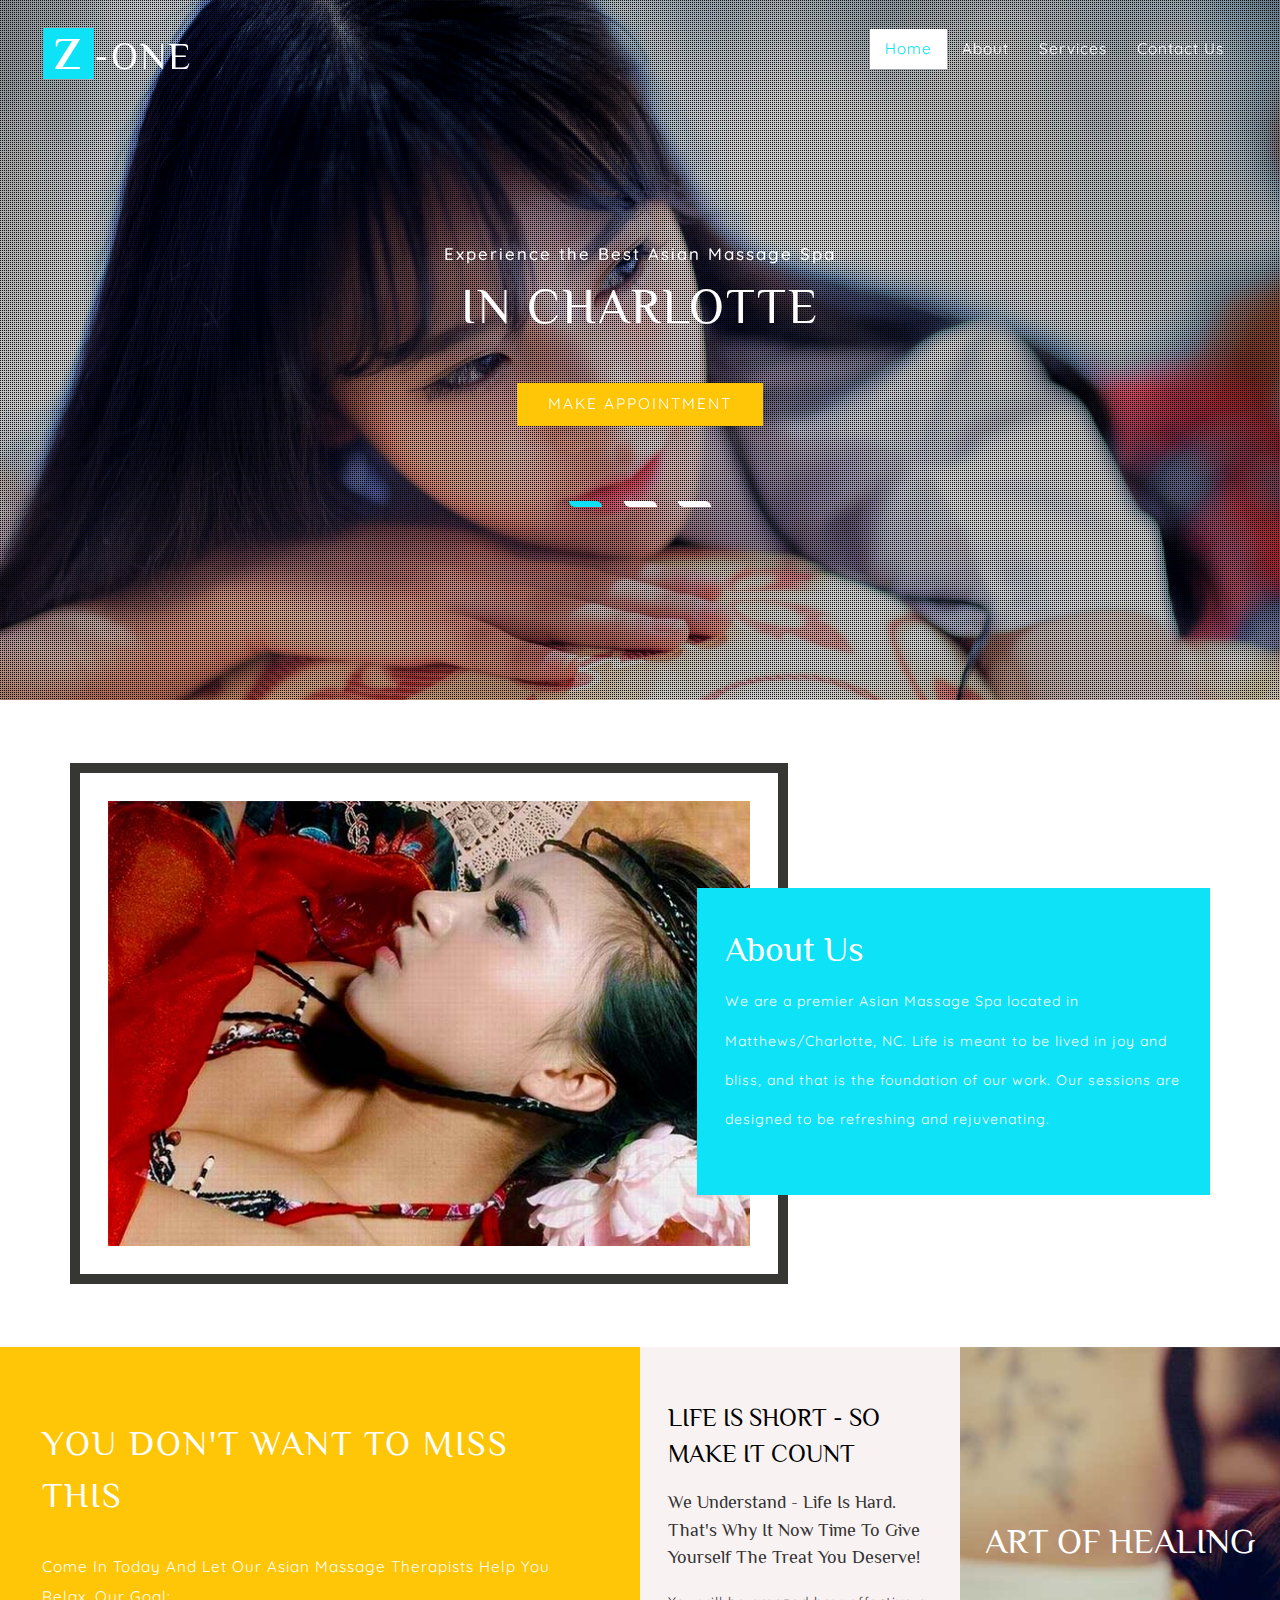
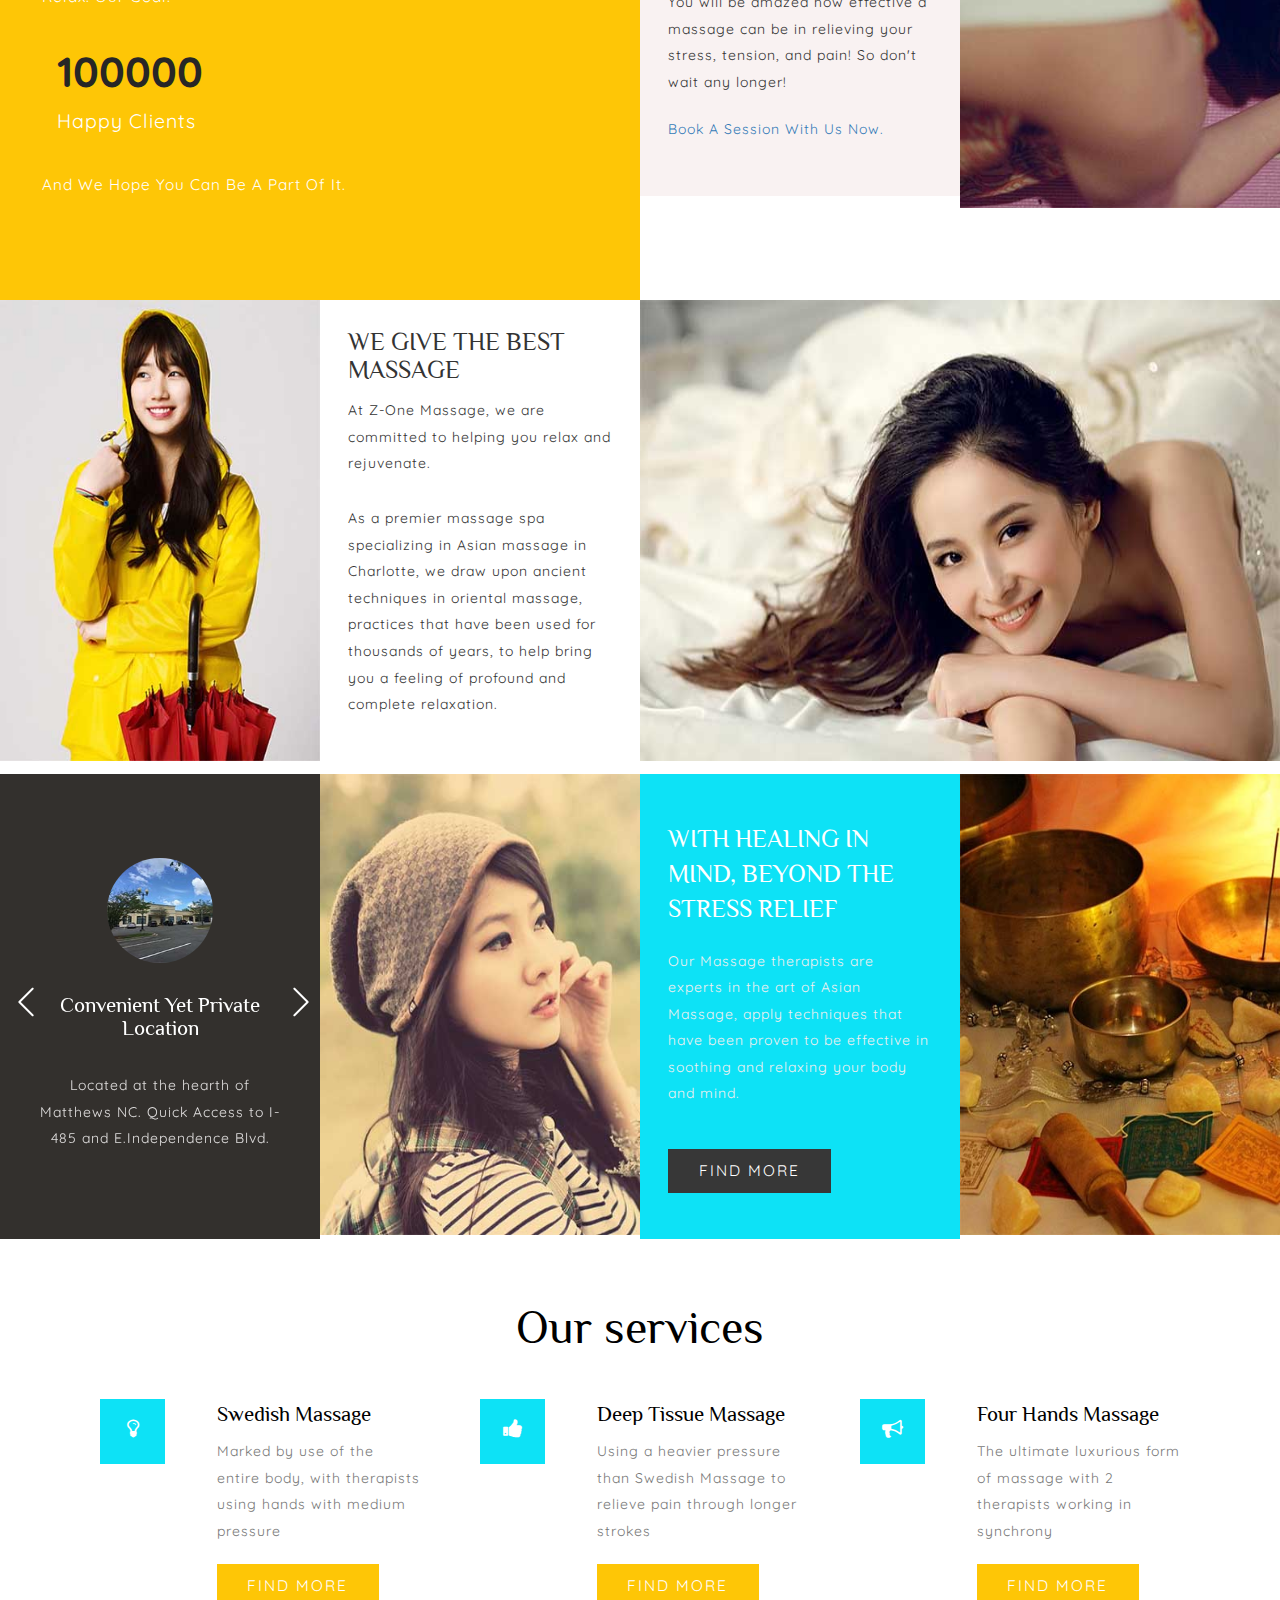
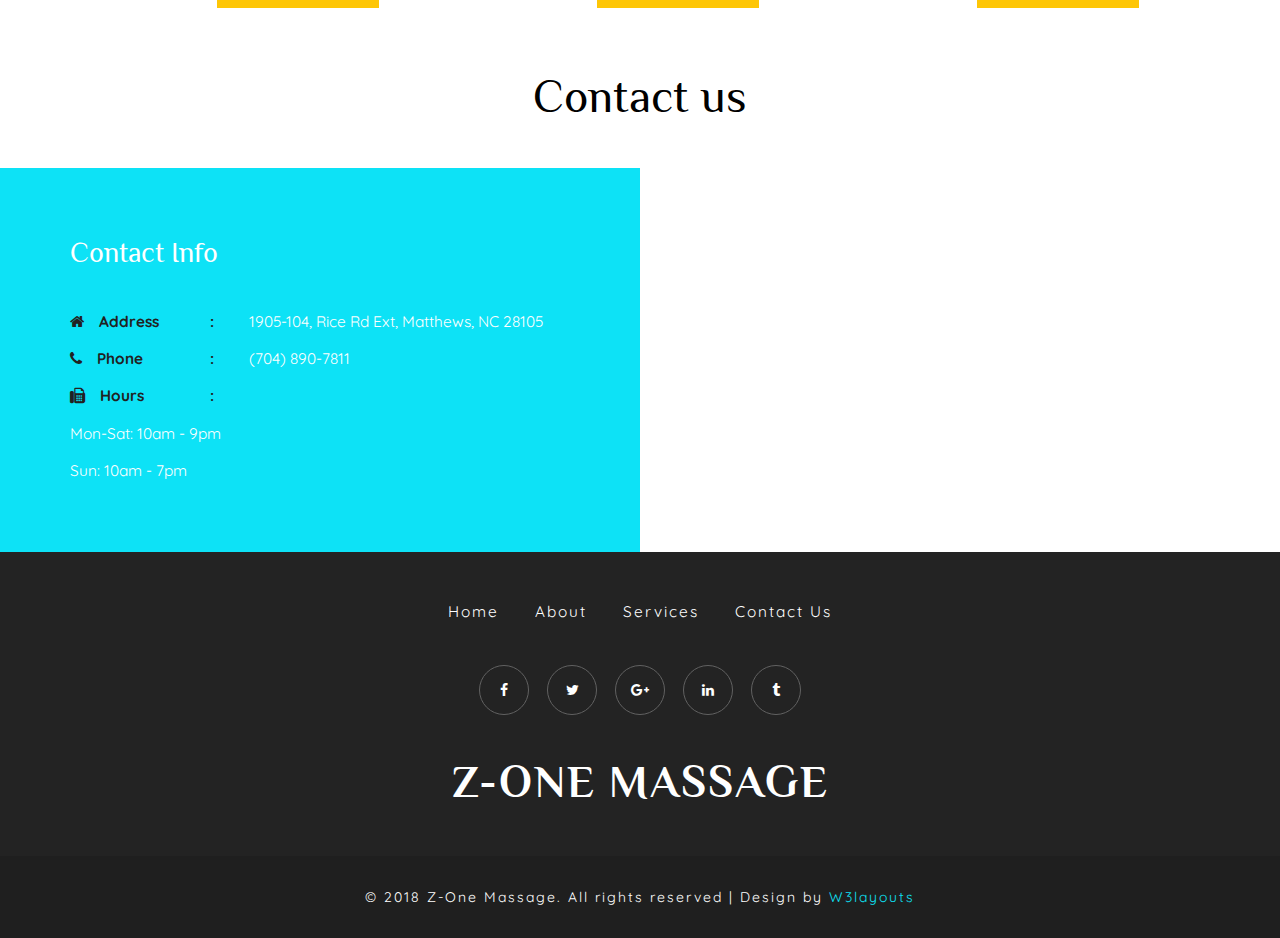
==== a/index.html @ 3ad8c9dd "add section A" ====
﻿<!--
	Author: W3layouts
	Author URL: http://w3layouts.com
	License: Creative Commons Attribution 3.0 Unported
	License URL: http://creativecommons.org/licenses/by/3.0/
-->
<!DOCTYPE html>
<html lang="en">
<head>
<title>Z-One: Best Asian Massage in Charlotte</title>
<!-- Meta tag Keywords -->
<meta name="viewport" content="width=device-width, initial-scale=1">
<meta http-equiv="Content-Type" content="text/html; charset=utf-8" />
<meta name="keywords" content="Snap web template, Bootstrap Web Templates, Flat Web Templates, Android Compatible web template, Smartphone Compatible web template, free webdesigns for Nokia, Samsung, LG, SonyEricsson, Motorola web design" />
<script type="application/x-javascript"> addEventListener("load", function() { setTimeout(hideURLbar, 0); }, false);
function hideURLbar(){ window.scrollTo(0,1); } </script>
<!--// Meta tag Keywords -->
<!-- css files -->
<link rel="stylesheet" href="css/bootstrap.css"> <!-- Bootstrap-Core-CSS -->
<link rel="stylesheet" href="css/style.css" type="text/css" media="all" /> <!-- Style-CSS --> 
<link rel="stylesheet" href="css/font-awesome.css"> <!-- Font-Awesome-Icons-CSS -->
<link rel="stylesheet" href="css/flexslider.css" type="text/css" media="screen" /> <!-- Flexslider-CSS -->
<link href="css/simpleLightbox.css" rel="stylesheet" type="text/css" />
<!-- //css files -->
<!-- online-fonts -->
<link href="//fonts.googleapis.com/css?family=Philosopher:400,400i,700,700i" rel="stylesheet">
<link href="//fonts.googleapis.com/css?family=Quicksand:300,400,500,700" rel="stylesheet">
<!-- //online-fonts -->
</head>
<body id="page-top" data-spy="scroll" data-target=".navbar-fixed-top"> 
<div class="main-agile">
<div class="w3l-overlay">
	<!-- banner -->
	<div id="home" class="w3ls-banner"> 
		<!-- banner-text -->
		<div class="slider">
			<div class="callbacks_container">
				<ul class="rslides callbacks callbacks1" id="slider4">
					<li>
						<div class="w3layouts-banner-top">
							<div class="container">
								<div class="agileits-banner-info">
									<p>Experience the Best Asian Massage Spa</p>
									<h3>IN CHARLOTTE</h3>
									<div class="agileits_w3layouts_more menu__item">
										<a href="tel:1-704-890-7811">Make Appointment</a>
									</div>
								</div>	
							</div>
						</div>
					</li>
					<li>
						<div class="w3layouts-banner-top">
							<div class="container">
								<div class="agileits-banner-info">
									<p>Asian Staff That Make You Feel Welcomed</p>
									<h3>CANNOT MISS</h3>
									<div class="agileits_w3layouts_more menu__item">
										<a href="https://goo.gl/maps/PT5aSu44fBK2">Get Direction</a>
									</div>
								</div>	
							</div>
						</div>
					</li>
					<li>
						<div class="w3layouts-banner-top">
							<div class="container">
								<div class="agileits-banner-info">
									<p>This Is The Ultimate Relaxation</p>
									<h3>DON'T WAIT</h3>
									<div class="agileits_w3layouts_more menu__item">
										<a href="http://s.thegiftcardcafe.com/38M1ZV">Buy Gift Card</a>
									</div>
								</div>
							</div>
						</div>
					</li>
				</ul>
			</div>
			<div class="clearfix"> </div>
			<!-- //banner-text -->
		</div>
	</div>	
	<!-- //banner --> 
	<!-- header -->
	<div class="header-w3layouts"> 
		<!-- Navigation -->
		<nav class="navbar navbar-default navbar-fixed-top">
			<div class="navbar-header page-scroll">
				<button type="button" class="navbar-toggle" data-toggle="collapse" data-target=".navbar-ex1-collapse">
					<span class="sr-only">Z-one</span>
					<span class="icon-bar"></span>
					<span class="icon-bar"></span>
					<span class="icon-bar"></span>
				</button>
				<h1><a class="navbar-brand" href="index.html"><span>Z</span>-one</a></h1>
			</div> 
			<!-- Collect the nav links, forms, and other content for toggling -->
			<div class="collapse navbar-collapse navbar-ex1-collapse">
				<ul class="nav navbar-nav navbar-right">
					<!-- Hidden li included to remove active class from about link when scrolled up past about section -->
					<li class="hidden"><a class="page-scroll" href="#page-top"></a>	</li>
					<li class="active"><a class="page-scroll" href="#home">Home</a></li>
					<li><a class="page-scroll scroll" href="#about">About</a></li>
					<li><a class="page-scroll scroll" href="#services">Services</a></li>
					<li><a class="page-scroll scroll" href="#mail">Contact Us</a></li>
				</ul>
			</div>
			<!-- /.navbar-collapse -->
		</nav>  
	</div>	
	<!-- //header -->
	<!-- Modal1 -->
	<div class="modal fade" id="myModal" tabindex="-1" role="dialog">
		<div class="modal-dialog">
			<!-- Modal content-->
			<div class="modal-content">
				<div class="modal-header">
					<button type="button" class="close" data-dismiss="modal">&times;</button>
						<img src="images/3.jpg" alt=" " class="img-responsive">
						<h5>Experience the Best Asian Massage Techniques in Charlotte</h5>
						<p>When you think about the origin of the practice of massage therapy, the art of healing, you more than likely think of the healers across the Pacific - Asia - the continent known for perfecting the massage therapy techniques that are still in use and thriving today. At Z-One Massage, we help you relax with genuine, beautiful, and well-trained Asian massage therapists who are experienced and experts at the ancient arts of massage.</p>
				</div>
			</div>
			<!-- //Modal content-->
		</div>
	</div>

    <div class="modal fade" id="swedish" tabindex="-1" role="dialog">
        <div class="modal-dialog">
            <!-- Modal content-->
            <div class="modal-content">
                <div class="modal-header">
                    <button type="button" class="close" data-dismiss="modal">&times;</button>
                    <img src="images/t1.jpg" alt=" " class="img-responsive">
                    <h5>Experience the Best Asian Massage Techniques in Charlotte</h5>
                    <p>Although Asia is the birthplace of massage therapy, Swedish massage is probably what people think of when talking about massage. Swedish massage has some very real therapeutic benefits for you and anyone who receives it. Swedish massage is meant to extend and stretch muscles and connective tissues, which makes you feel looser and more flexible immediately after a session.</p>
                    <span class="agileits_w3layouts_more menu__item">
                        <a href="tel:1-704-890-7811">Make Appointment</a>
                    </span>&nbsp;&nbsp;
                    <span class="agileits_w3layouts_more menu__item">
                        <a href="https://goo.gl/maps/PT5aSu44fBK2">Get Direction</a>
                    </span>
                </div>
            </div>
            <!-- //Modal content-->
        </div>
    </div>


    <div class="modal fade" id="deeptissue" tabindex="-1" role="dialog">
        <div class="modal-dialog">
            <!-- Modal content-->
            <div class="modal-content">
                <div class="modal-header">
                    <button type="button" class="close" data-dismiss="modal">&times;</button>
                    <img src="images/t2.jpg" alt=" " class="img-responsive">
                    <h5>Experience the Best Asian Massage Techniques in Charlotte</h5>
                    <p>Deep Tissue Massage is actually fairly self-explanatory. Using a heavier pressure than standard Swedish techniques, Pain is usually relieved through slower, longer strokes by deep tissue manipulation attempts to restore normal movement. </p>
                    <p>Moreover, a 2010 study found that deep tissue massage was able to faciliate the release of oxytocin and serotonin, which are naturally produced hormones responsible for relaxation and happiness. In other words, patients are more likely to feel that way after receiving a deep tissue massage.</p>

                    <span class="agileits_w3layouts_more menu__item">
                        <a href="tel:1-704-890-7811">Make Appointment</a>
                    </span>&nbsp;&nbsp;
                    <span class="agileits_w3layouts_more menu__item">
                        <a href="https://goo.gl/maps/PT5aSu44fBK2">Get Direction</a>
                    </span>
                </div>
            </div>
            <!-- //Modal content-->
        </div>
    </div>


    <div class="modal fade" id="4hands" tabindex="-1" role="dialog">
        <div class="modal-dialog">
            <!-- Modal content-->
            <div class="modal-content">
                <div class="modal-header">
                    <button type="button" class="close" data-dismiss="modal">&times;</button>
                    <img src="images/t3.jpg" alt=" " class="img-responsive">
                    <h5>Experience the Best Asian Massage Techniques in Charlotte</h5>
                    <p>At Z-One Massage, you will have the unique opportunity to experience something rarely offered at many spas or massage parlors outside of the upscale resorts. The so-called Four Hands Massage involves 2 massage therapists working on you at the same time. You will be overwhelmed with sensation. This is the ultimate form of luxurious massage. The true sensation of being fully immersed in touch - may allow you to more easily give into the release of tension throughout the body.</p>
                    <span class="agileits_w3layouts_more menu__item">
                        <a href="tel:1-704-890-7811">Make Appointment</a>
                    </span>&nbsp;&nbsp;
                    <span class="agileits_w3layouts_more menu__item">
                        <a href="https://goo.gl/maps/PT5aSu44fBK2">Get Direction</a>
                    </span>
                </div>
            </div>
            <!-- //Modal content-->
        </div>
    </div>
</div>	
</div>	
<!-- about -->
<div class="about" id="about">
	<div class="container">
		<div class="about-w3l-agileifo-grid">
			<div class="agile-w3l-ab">
				<ul class="rslides" id="slider">
					<li>
						<div class="agile-w3l-ab-img">
							<img src="images/3.jpg" class="img-responsive" alt="Homey Designs">
						</div>
					</li>
					<li>
						<div class="agile-w3l-ab-img">
							<img src="images/2.jpg" class="img-responsive" alt="Homey Designs">
						</div>
					</li>
					<li>
						<div class="agile-w3l-ab-img">
							<img src="images/4.jpg" class="img-responsive" alt="Homey Designs">
						</div>
					</li>
					<li>
						<div class="agile-w3l-ab-img">
							<img src="images/1.jpg" class="img-responsive" alt="Homey Designs">
						</div>
					</li>
				</ul>
			</div>
			<div class="ab-w3l-text w3l-pop">
				<div class="ab-agile-top">
				<h3>About Us</h3>
					<div class="ab-agile-bottom">
					   <p>We are a premier Asian Massage Spa located in Matthews/Charlotte, NC. Life is meant to be lived in joy and bliss, and that is the foundation of our work. Our sessions are designed to be refreshing and rejuvenating.</p>
					</div>
				</div>
			</div>
		</div>
	</div>
</div>
<!-- //about -->
<!-- grids -->
<div class="grids-w3l">
	<div class="grids-agile">
		<div class="col-md-6 agile-w3l-grids">                     
			<h4>YOU DON'T WANT TO MISS THIS</h4>	
			<p>Come In Today And Let Our Asian Massage Therapists Help You Relax. Our Goal: </p>

			<div class="w3lsstatsaits-info">
				<div class="col-md-12 col-sm-12 col-xs-12 w3lsstatsaits-grid w3lsstatsaits-grid-3">
					<div class="w3lsstatsaitsstats counter" data-slno='1' data-min='0' data-max='8' data-delay='19' data-increment='2'>100000</div>
					<p>Happy Clients</p>
				</div>
				<!--<div class="col-md-4 col-sm-4 col-xs-4 w3lsstatsaits-grid w3lsstatsaits-grid-2">
					<div class="w3lsstatsaitsstats counter" data-slno='1' data-min='0' data-max='17000' data-delay='8' data-increment="1">16000</div>
					<p>Followers</p>
				</div>
				<div class="col-md-4 col-sm-4 col-xs-4 w3lsstatsaits-grid w3lsstatsaits-grid-3">
					<div class="w3lsstatsaitsstats counter" data-slno='1' data-min='0' data-max='12000' data-delay='.5' data-increment="11">12000</div>
					<p>Awards</p>
				</div>-->
				<div class="clearfix"></div>
			</div>
            <p>And We Hope You Can Be A Part Of It.</p>
		</div>
		<div class="col-md-3 col-sm-6 agile-w3l2-grids">                     
			<h4>LIFE IS SHORT - SO MAKE IT COUNT</h4>
			<h5>We Understand - Life Is Hard. That's Why It Now Time To Give Yourself The Treat You Deserve!</h5>
			<p>You will be amazed how effective a massage can be in relieving your stress, tension, and pain! So don't wait any longer!</p>
            <br />
            <p><a href="tel:1-704-890-7811">Book A Session With Us Now.</a></p>
		</div>
		<div class="col-md-3 col-sm-6 agile-w3l3-grids">                     
			<h4>ART OF HEALING </h4>
		</div>
		<div class="clearfix"></div>
	</div>
	<div class="grids-agile">
		<div class="col-md-3 col-sm-6 agile-left-w3l">                     
			<img src="images/grid2.jpg" alt=" " class="img-responsive">
		</div>
		<div class="col-md-3 col-sm-6 agile-middle">
            <h4>WE GIVE THE BEST MASSAGE</h4>
			<p>At Z-One Massage, we are committed to helping you relax and rejuvenate.</p>
			<p>As a premier massage spa specializing in Asian massage in Charlotte, we draw upon ancient techniques in oriental massage, practices that have been used for thousands of years, to help bring you a feeling of profound and complete relaxation.</p>
		</div>
		<div class="col-md-6 agile-right-w3l">                     
			<img src="images/grid3.jpg" alt=" " class="img-responsive">
		</div>
		<div class="clearfix"></div>
	</div>
	<div class="grids-agile">
		<div class="col-md-3 col-sm-6 about-middle">
			<section class="slider">
			<div class="flexslider">
				<ul class="slides">
				  <li>
					<div class="banner-bottom-2">			  		
						<div class="about-midd-main">
							<img class="agile-img" src="images/te1.jpg" alt=" " class="img-responsive">
							<h4>Convenient Yet Private Location</h4>
							<p>Located at the hearth of Matthews NC. Quick Access to I-485 and E.Independence Blvd. </p>
						</div>
					</div>
				  </li>
				 <li>
					<div class="banner-bottom-2">			  		
						<div class="about-midd-main">
							<img class="agile-img" src="images/te2.jpg" alt=" " class="img-responsive">
							<h4>Catering to Men, Women, Couples</h4>
							<p>We have plenty of great facilities and equipments, and we cater to men, women, and couples.</p>
						</div>
					</div>
				  </li>
				  <li>
					<div class="banner-bottom-2">			  		
						<div class="about-midd-main">
							<img class="agile-img" src="images/te3.jpg" alt=" " class="img-responsive">
							<h4>Z-One Welcomes You</h4>
							<p>We want you to feel comfortable, just like at home. We want to be your oasis, and a home away from home.</p>
						</div>
					</div>
				  </li>
				</ul>
			</div>
			<div class="clearfix"> </div>
		  </section>
		</div>
		<div class="col-md-3 col-sm-6 last-agile-1">
			<img src="images/grid4.jpg" alt=" " class="img-responsive">	
		</div>
		<div class="col-md-3 col-sm-6 last-agile-2">
			<h3>WITH HEALING IN MIND, BEYOND THE STRESS RELIEF</h3>
			<p>Our Massage therapists are experts in the art of Asian Massage, apply techniques that have been proven to be effective in soothing and relaxing your body and mind. </p>	
			<div class="agileits_w3layouts_more menu__item w3l-agile">
				<a href="#" class="menu__link" data-toggle="modal" data-target="#myModal">Find More</a>
			</div>
		</div>
		<div class="col-md-3 col-sm-6 last-agile-1 w3l">
			<img src="images/grid5.jpg" alt=" " class="img-responsive">	
		</div>
	</div>
	<div class="clearfix"></div>
</div>
<!-- //grids -->
    <!-- services -->
    <div class="wthree_banner_info" id="services">
        <div class="container">
            <h3 class="title-w3l">Our services</h3>
            <div class="col-md-4 wthree_banner_info_left">
                <div class="col-xs-4 wthree_banner_info_left_grid">
                    <div class="wthree_banner_info_left_grid1">
                        <i class="fa fa-lightbulb-o" aria-hidden="true"></i>
                    </div>
                </div>
                <div class="col-xs-8 wthree_banner_info_left_grid_left">
                    <h3>Swedish Massage</h3>
                    <p>Marked by use of the entire body, with therapists using hands with medium pressure</p>
                    <br />
                    <div class="agileits_w3layouts_more menu__iteme">
                        <a href="#" class="menu__link" data-toggle="modal" data-target="#swedish">Find More</a>
                    </div>
                </div>
                <div class="clearfix"> </div>
            </div>
            <div class="col-md-4 wthree_banner_info_left mid-w3l">
                <div class="col-xs-4 w3l_banner_info_left_grid">
                    <div class="wthree_banner_info_left_grid1">
                        <i class="fa fa-thumbs-up" aria-hidden="true"></i>
                    </div>
                </div>
                <div class="col-xs-8 wthree_banner_info_left_grid_left">
                    <h3>Deep Tissue Massage</h3>
                    <p>Using a heavier pressure than Swedish Massage to relieve pain through longer strokes</p>
                    <br />
                    <div class="agileits_w3layouts_more menu__iteme">
                        <a href="#" class="menu__link" data-toggle="modal" data-target="#deeptissue">Find More</a>
                    </div>
                </div>
                <div class="clearfix"> </div>
            </div>
            <div class="col-md-4 wthree_banner_info_left">
                <div class="col-xs-4 wthree_banner_info_left_grid">
                    <div class="wthree_banner_info_left_grid1">
                        <i class="fa fa-bullhorn" aria-hidden="true"></i>
                    </div>
                </div>
                <div class="col-xs-8 wthree_banner_info_left_grid_left">
                    <h3>Four Hands Massage</h3>
                    <p>The ultimate luxurious form of massage with 2 therapists working in synchrony</p>
                    <br />
                    <div class="agileits_w3layouts_more menu__iteme">
                        <a href="#" class="menu__link" data-toggle="modal" data-target="#4hands">Find More</a>
                    </div>
                </div>
                <div class="clearfix"> </div>
            </div>
            <div class="clearfix"> </div>

        </div>
    </div>
    <!-- //services -->


<!-- mail -->
	<div class="agileits_w3layouts_mail_grids" id="mail">	
		<h3 class="title-w3l">Contact us</h3>
		<div class="col-md-6 w3l_mail_right">
			<h3>Contact Info</h3>
			<ul>
				<li><span><i class="fa fa-home" aria-hidden="true"></i>Address<label>:</label></span> <a href="https://goo.gl/maps/PT5aSu44fBK2" target="_blank">1905-104, Rice Rd Ext, Matthews, NC 28105</a></li>
				<li><span><i class="fa fa-phone" aria-hidden="true"></i>Phone<label>:</label></span> <a href="tel:1-704-890-7811">(704) 890-7811</a></li>
				<li><span><i class="fa fa-fax" aria-hidden="true"></i>Hours<label>:</label></span></li>
                <li>Mon-Sat: 10am - 9pm</li>
                <li>Sun: 10am - 7pm</li>
			</ul>
		</div>
		<div class="col-md-6 w3l_mail_left">
				<iframe src="https://www.google.com/maps/embed?pb=!1m18!1m12!1m3!1d3262.638185709733!2d-80.7183895842708!3d35.14070158032379!2m3!1f0!2f0!3f0!3m2!1i1024!2i768!4f13.1!3m3!1m2!1s0x885423e12be55555%3A0x101102766b050402!2sZ-One+Massage+Therapy!5e0!3m2!1sen!2sus!4v1530067095538" style="border:0"> </iframe>
		</div>
		<div class="clearfix"> </div>
	</div>


<!-- Footer -->
<div class="footer w3ls">
	<div class="container">
			<div class="ftr-menu">
				 <ul>
					<li><a class="scroll" href="#home">Home </a></li>
					<li><a class="scroll" href="#about">About</a></li>
					<li><a class="scroll" href="#services">Services</a></li>
					<li><a class="scroll" href="#contact">Contact Us</a></li>
				 </ul>
			</div>
			<div class="w3ls-social-icons-2">
				<a class="facebook" href="#"><i class="fa fa-facebook"></i></a>
				<a class="twitter" href="#"><i class="fa fa-twitter"></i></a>
				<a class="pinterest" href="#"><i class="fa fa-google-plus"></i></a>
				<a class="linkedin" href="#"><i class="fa fa-linkedin"></i></a>
				<a class="tumblr" href="#"><i class="fa fa-tumblr"></i></a>
			</div>
			<div class="logo-fo">
				<h2><a href="index.html">Z-One Massage</a></h2>
			</div>
			<div class="clearfix"> </div>
	</div>
</div>
<div class="copyrights">
	<p>&copy; 2018 Z-One Massage. All rights reserved | Design by <a href="http://w3layouts.com">W3layouts</a></p>
</div>
<!-- //Footer -->

<!-- js-scripts -->			
	
		<!-- js -->
			<script type="text/javascript" src="js/jquery-2.1.4.min.js"></script>
			<script type="text/javascript" src="js/bootstrap.js"></script> <!-- Necessary-JavaScript-File-For-Bootstrap --> 
		<!-- //js -->
	
		<!-- Baneer-js -->
			<script src="js/responsiveslides.min.js"></script>
			<script>
						// You can also use "$(window).load(function() {"
						$(function () {
						  // Slideshow 4
						  $("#slider4").responsiveSlides({
							auto: true,
							pager:true,
							nav:false,
							speed: 500,
							namespace: "callbacks",
							before: function () {
							  $('.events').append("<li>before event fired.</li>");
							},
							after: function () {
							  $('.events').append("<li>after event fired.</li>");
							}
						  });
					
						});
			</script>
			 <script>
								// You can also use "$(window).load(function() {"
								$(function () {
								  // Slideshow 4
								  $("#slider").responsiveSlides({
									auto: true,
									pager:false,
									nav:false,
									speed: 500,
									namespace: "callbacks",
									before: function () {
									  $('.events').append("<li>before event fired.</li>");
									},
									after: function () {
									  $('.events').append("<li>after event fired.</li>");
									}
								  });
							
								});
							 </script>
			
							 
		<!-- //Baneer-js -->
		<!-- fixed-scroll-nav-js --> 
		<script src="js/scrolling-nav.js"></script>  
		<!-- //fixed-scroll-nav-js --> 
			<!-- Stats-Number-Scroller-Animation-JavaScript -->
			<script src="js/waypoints.min.js"></script> 
			<script src="js/counterup.min.js"></script> 
			<script>
				jQuery(document).ready(function( $ ) {
					$('.counter').counterUp({
						delay: 10,
						time: 1000,
					});
				});
			</script>
		<!-- //Stats-Number-Scroller-Animation-JavaScript -->
	<!-- Progressive-Bars-JavaScript -->
			<script src="js/bars.js"></script>
		<!-- //Progressive-Bars-JavaScript -->
		<!-- gallery -->
		<script src="js/simpleLightbox.js"></script>
	<script>
		$('.w3_agile_gallery_grid a').simpleLightbox();
	</script>
	<!-- //gallery -->

		<!-- start-smoth-scrolling -->
			<script type="text/javascript" src="js/move-top.js"></script>
			<script type="text/javascript" src="js/easing.js"></script>
			<script type="text/javascript">
				jQuery(document).ready(function($) {
					$(".scroll").click(function(event){		
						event.preventDefault();
						$('html,body').animate({scrollTop:$(this.hash).offset().top},1000);
					});
				});
			</script>
		<!-- start-smoth-scrolling -->
		
		<!-- smooth scrolling-bottom-to-top -->
				<script type="text/javascript">
					$(document).ready(function() {
					/*
						var defaults = {
						containerID: 'toTop', // fading element id
						containerHoverID: 'toTopHover', // fading element hover id
						scrollSpeed: 1200,
						easingType: 'linear' 
						};
					*/								
					$().UItoTop({ easingType: 'easeOutQuart' });
					});
				</script>
				<a href="#" id="toTop" style="display: block;"> <span id="toTopHover" style="opacity: 1;"> </span></a>
		<!-- //smooth scrolling-bottom-to-top -->
		<!-- FlexSlider -->
				  <script defer src="js/jquery.flexslider.js"></script>
				  <script type="text/javascript">
					$(function(){
					 
					});
					$(window).load(function(){
					  $('.flexslider').flexslider({
						animation: "slide",
						start: function(slider){
						  $('body').removeClass('loading');
						}
					  });
					});
				  </script>
		<!-- FlexSlider -->
<!-- //js-scripts -->
</body>
</html>
---- a/css/style.css ----
/*--
Author: W3layouts
Author URL: http://w3layouts.com
License: Creative Commons Attribution 3.0 Unported
License URL: http://creativecommons.org/licenses/by/3.0/
--*/
body{
	padding:0;
	margin:0;
	background:#fff;
	position:relative;
	font-family: 'Quicksand', sans-serif;
}
body a{
    transition:0.5s all;
	-webkit-transition:0.5s all;
	-moz-transition:0.5s all;
	-o-transition:0.5s all;
	-ms-transition:0.5s all;
}
a:hover{
	text-decoration:none;
}
input[type="button"],input[type="submit"],.contact-form input[type="submit"]{
	transition:0.5s all;
	-webkit-transition:0.5s all;
	-moz-transition:0.5s all;
	-o-transition:0.5s all;
	-ms-transition:0.5s all;
}
h1,h2,h3,h4,h5,h6{
	margin:0;	
	font-family: 'Philosopher', sans-serif;
}	
p{
	margin:0;
	font-family: 'Quicksand', sans-serif;
	letter-spacing:1px;
	font-size: 1em;
    line-height: 1.9em;
}
ul{
	margin:0;
	padding:0;
}
label{
	margin:0;
}
.w3l-overlay {
    background: url(../images/overlay.png)repeat;
    min-height:794px;
}
/*-- header --*/ 
h1 a.navbar-brand {
    font-size: 1.05em;
    color: #fff !important;
    text-transform: uppercase;
    font-weight: 300;
    letter-spacing: 2px;
}
h1 a.navbar-brand span {
    background:#0de2f6;
    padding: 0px 11px;
	font-weight: bold;
	font-size: 1.2em;
}
nav.navbar.navbar-default.navbar-fixed-top {
    background: none;
    border: none;
    padding:2em;
	-webkit-transition:.5s all;
	-moz-transition:.5s all; 
	transition:.5s all;
}
nav.navbar.navbar-default.navbar-fixed-top.top-nav-collapse {
    background: rgba(0, 0, 0, 0.49);
	padding: 1em;
}
.navbar-default .navbar-nav > li > a {
    color: #fff;
    font-size: 1.1em;
    font-weight: 400;
    letter-spacing: 1px;
}
.navbar-default .navbar-nav > .active > a, .navbar-default .navbar-nav > .active > a:hover, .navbar-default .navbar-nav > .active > a:focus {
    color:#0de2f6;
    background-color:#fff;
}
.navbar-default .navbar-nav > li > a:hover, .navbar-default .navbar-nav > li > a:focus {
    color:#0de2f6;
    background-color: transparent;
}
.nav > li > a {
    position: relative;
    display: block;
    padding: 10px 15px!important;
}
.navbar-right {
    padding: 0 2em;
}
/*-- //header --*/ 
/*-- banner-text --*/ 
.header-w3layouts{
    position: absolute;
    top: 0;
    z-index: 999;
    text-align: center;
    left: 0;
    width: 100%;
}
.agileits-banner-info h3 {
    color: #fff;
    font-size: 4em;
    letter-spacing: 2px;
    margin: .2em 0 1em;
}
.agileits-banner-info h3 span{
	    background: #2529d8;
    padding: 0 15px;
}
.agileits-banner-info {
    text-align: center;
    padding: 21em 0 0em;
}
.agileits-banner-info p {
    color: #fff;
    font-size: 1.2em;
    letter-spacing: 2px;
    font-weight: 500;
}
.agileits_w3layouts_more a {
    font-size: 1.1em;
    color: #fff;
    text-decoration: none;
    text-transform: uppercase;
    letter-spacing: 2px;
    background:#FEC606;
    padding: .7em 2em;
    display: inline-block;
}
.agileits_w3layouts_more a:focus{
	outline:none;
}
.agileits_w3layouts_more a:hover{
	background:#0de2f6;
}
/*-- //banner-text --*/
/*-- banner-top --*/
.main-agile{
    background: url(../images/header.png) no-repeat 0px 0px;
    background-size: cover;	
	-webkit-background-size: cover;	
	-moz-background-size: cover;
	-o-background-size: cover;		
	-moz-background-size: cover;
	min-height:794px;
}
/*-- //banner-top --*/ 
/*--slider--*/
#slider2,
#slider3 {
  box-shadow: none;
  -moz-box-shadow: none;
  -webkit-box-shadow: none;
  margin: 0 auto;
}
.rslides_tabs li:first-child {
  margin-left: 0;
}
.rslides_tabs .rslides_here a {
  background: rgba(255,255,255,.1);
  color: #fff;
  font-weight: bold;
}
.events {
  list-style: none;
}
.callbacks_container {
  position: relative;
  float: left;
  width: 100%;
}
.callbacks {
  position: relative;
  list-style: none;
  overflow: hidden;
  width: 100%;
  padding: 0;
  margin: 0;
}
.callbacks li {
  position: absolute;
  width: 100%;
}
.callbacks img {
  position: relative;
  z-index: 1;
  height: auto;
  border: 0;
}
.callbacks .caption {
	display: block;
	position: absolute;
	z-index: 2;
	font-size: 20px;
	text-shadow: none;
	color: #fff;
	left: 0;
	right: 0;
	padding: 10px 20px;
	margin: 0;
	max-width: none;
	top: 10%;
	text-align: center;
}

.callbacks_nav {
    position: absolute;
    -webkit-tap-highlight-color: rgba(0,0,0,0);
    top:55%;
    left: 40px;
    opacity: 0.7;
    z-index: 3;
    text-indent: -9999px;
    overflow: hidden;
    text-decoration: none;
    height: 34px;
    width: 34px;
    background: url(../images/left.png) no-repeat 0px 0px;
}
.callbacks_nav.next {
    left: auto;
    background: url(../images/right.png) no-repeat 0px 0px;
    right: -62px;
}
.callbacks_nav.prev {
    left: auto;
    background: url(../images/left.png) no-repeat 0px 0px;
    left: -58px;
}
#slider3-pager a {
  display: inline-block;
}
#slider3-pager span{
  float: left;
}
#slider3-pager span{
	width:100px;
	height:15px;
	background:#fff;
	display:inline-block;
	border-radius:30em;
	opacity:0.6;
}
#slider3-pager .rslides_here a {
  background: #FFF;
  border-radius:30em;
  opacity:1;
}
#slider3-pager a {
  padding: 0;
}
#slider3-pager li{
	display:inline-block;
}
.rslides {
  position: relative;
  list-style: none;
  overflow: hidden;
  width: 100%;
  padding: 0;
}
.rslides li {
  -webkit-backface-visibility: hidden;
  position: absolute;
  display:none;
  width: 100%;
  left: 0;
  top: 0;
}
.rslides li{
  position: relative;
  display:block;
  float: left;
}
.rslides img {
  height: auto;
  border: 0;
  }
.callbacks_tabs {
    list-style: none;
    position: absolute;
    top: 114%;
    left: 45%;
    padding: 0;
    margin: 0;
    display: block;
    z-index: 99;
}
.slider-top span{
	font-weight:600;
}
.callbacks_tabs li {
    display:inline-block;
    margin: 0px 7px;
}
/*----*/
.callbacks_tabs a{
 visibility: hidden;
}
.callbacks_tabs a:after {
    content: "\f111";
    font-size: 0;
    font-family: FontAwesome;
    visibility: visible;
    display: block;
    height: 6px;
    width: 33px;
    display: inline-block;
    background: #ffffff;
    border-radius: 0 13px;
}
.callbacks_here a:after{
    background:#0de2f6;
}
/*-- //slider --*/
/*-- /model --*/
.modal-content h5 {
       font-size: 1.4em;
    color:#0de2f6;
    letter-spacing: 1px;
    text-transform: uppercase;
    margin-top: 1em;
}
.modal-content  p {
    color: #555;
    font-size: 1em;
    line-height: 2em;
    margin: 0.5em 0 2em 0;
    letter-spacing: 1px;
}
.modal-header {
    border-bottom: none;
}
.modal-content {
    position: relative;
    background-color: #fff;
    -webkit-background-clip: padding-box;
    background-clip: padding-box;
    border: 1px solid #999;
    border: 1px solid rgba(0, 0, 0, .2);
    border-radius: 0px!important;
    outline: 0;
    -webkit-box-shadow: 0 3px 9px rgba(0, 0, 0, .5);
    box-shadow: 0 3px 9px rgba(0, 0, 0, .5);
}
/*-- //model --*/
/*-- about --*/
.agile-w3l-ab {
      background: #fff;
    padding: 2em;
    border: 10px solid #363632;
    position: relative;
    width: 63%;
}
.ab-agile-bottom p {
    color: #fff;
    line-height: 2.8;
    text-align: left;
    margin: 1em 0;
}
.sign-up {
    float: left;
    text-transform: uppercase;
}
.ab-agile-top {
    position: absolute;
    top: 22%;
    left: 55%;
    padding: 3em 2em;
    background: #0de2f6;
	z-index: 99;
}
.about-w3l-agileifo-grid {
    position: relative;
}
.ab-agile-top h3{
    font-size: 2.5em;
    color: #fff;
    font-weight: 400;
}
/*-- //about --*/

.agile-w3l-grids {
    background:#FEC606;
    padding: 6.5em 5em;
}
.agile-w3l-grids h4 {
    color: #fff;
    letter-spacing: 2px;
    font-size: 2.5em;
    line-height: 1.5;
}
.agile-w3l-grids p {
    color: #fff;
    margin: 2em 0;
    font-size: 1.1em;
}
/*-- Number-Scroller --*/
.w3lsstatsaitsstats {
    font-size: 3em;
    font-weight: 700;
    color: #272626;
}
.w3lsstatsaits-info p {
    font-size: 1.4em;
    margin: 0;
}
/*-- //Number-Scroller --*/
.agile-w3l2-grids {
    padding: 6.46em 4em;
	background: #f9f2f2;
}
.agile-w3l2-grids h4, .last-agile-2 h3 {
    font-size: 2em;
    line-height: 1.4;
    color: #000;
}
.agile-w3l2-grids h5 {
    font-size: 1.4em;
    line-height: 1.5;
    margin: 1em 0;
}
.agile-w3l3-grids {
    padding: 13em 1em 0;
    text-align: center;
    background: url(../images/grid1.jpg) no-repeat;
    background-size: cover;
    -webkit-background-size: cover;
    -moz-background-size: cover;
    -o-background-size: cover;
    -ms-background-size: cover;
    min-height: 500px;
}
.agile-w3l3-grids h4 {
    font-size: 3em;
    color: #fff;
}
/*-- Progress-Bar --*/

	.bar_group {
		position: relative;
		z-index: 0;
		padding: 0 5px;
	}

	.bar_group__bar.thin::before{
		display: block;
		content: '';
		position: absolute;
		z-index: -1;
		width: 100%;
		height: 10px;
		-webkit-border-radius: 2px;
		border-radius: 2px;
		-moz-border-radius: 2px;
		background: #E4E4E4;
	}

	.bar_group__bar.thin {
		width: 0%;
		height: 10px;
		-webkit-border-radius: 2px;
		border-radius: 2px;
		-moz-border-radius: 2px;
		background: #000;
		margin-bottom: 10px;
		-webkit-transition: width 1s;
		transition: width 1s;
		-moz-transition: width 1s;
		margin-bottom: 2em !important;
	}

	.bar_label_max {
		display: none;
	}

	.bar_label_min {
		display: none;
	}

	.b_tooltip {
		-webkit-transition: all 1s;
		transition: all 1s;
		-moz-transition: all 1s;
		position: relative;
		float: left;
		left: 100%;
		padding: 4px 10px 7px 10px;
		background-color:#FEC606;
		-webkit-transform: translateX(-50%) translateY(-30px);
		-ms-transform: translateX(-50%) translateY(-30px);
		transform: translateX(-50%) translateY(-30px);
		-moz-transform: translateX(-50%) translateY(-30px);
		-o-transform: translateX(-50%) translateY(-30px);
		-webkit-border-radius: 2px;
		border-radius: 2px;
		-moz-border-radius: 2px;
		line-height: 11px;
	}

	.b_tooltip span {
		color: #fff;
		font-size: 0.8em;
	}

	.b_tooltip--tri {
		width: 0;
		height: 0;
		position: absolute;
		content: '';
		bottom: -5px;
		left: 0;
		right: 0;
		margin: auto;
		display: block;
		border-style: solid;
		border-width: 5px 5px 0 5px;
		border-color: #FEC606 transparent transparent transparent;
	}

	.b_label {
		margin-bottom: .5em !important;
		font-size: 1em;
	}

/*-- //Progress-Bar --*/
.agile-middle {
    padding: 6em 3em;
}
.agile-middle h4 {
    font-size: 1.8em;
}
.agile-left-w3l, .agile-right-w3l, .last-agile-1 {
    padding: 0;
}
.agile-middle p {
    margin:1em 0 2.5em;
}
img{
	width:100%;
}
/*-- News --*/
.about-middle {
    background: #33302d;
    padding: 10.35em 1.5em;
}
.about-midd-main {
    text-align: center;
    width: 90%;
	margin: 0 auto;
}
.about-midd-main h4 {
    font-size: 1.5em;
    margin: 1.5em 0;
    color: #fff;
}
.about-midd-main p {
    color: #e0dede;
}
.last-agile-2 {
    background: #0de2f6;
    padding: 9.65em 5em;
}
.last-agile-2 h3{
	color:#fff;
}
.last-agile-2 p {
    color: #f1f0f0;
    margin:2em 0 3.95em;
}
.agileits_w3layouts_more.menu__item.w3l-agile a {
    background: #373737;
}
.agileits_w3layouts_more.menu__item.w3l-agile a:hover {
    background:#FEC606;
}


.wthree_banner_info_left_grid1 {
    width: 65px;
    height: 65px;
    background: #0de2f6;
    text-align: center;
    margin: 0 auto;
    overflow: hidden;
    display: inline-block;
}
.wthree_banner_info_left_grid1 i {
    font-size: 1.5em;
    color: #ffffff;
    line-height: 2.9;
}
.wthree_banner_info_left:hover .wthree_banner_info_left_grid1{
    -webkit-transform: scale(1.25) translateZ(0px);
    transform: scale(1.25) translateZ(0px);
	-moz-transform: scale(1.25) translateZ(0px);
	-o-transform: scale(1.25) translateZ(0px);
	-ms-transform: scale(1.25) translateZ(0px);
	background: #FEC606;
}
.wthree_banner_info_left_grid_left h3 {
    font-size: 1.5em;
    color: #000;
    text-decoration: none;
    text-transform: capitalize;
    line-height: 1.5;
}
.wthree_banner_info_left:hover .wthree_banner_info_left_grid_left h3 ,.wthree_banner_info_left_grid_left h3 :hover{
	color:#FEC606;
/*-- w3layouts --*/
}
.wthree_banner_info_left_grid_left p {
    font-size: 1em;
    color: #777;
    font-weight: 400;
    margin-top: 0.5em;
}
.wthree_banner_info, .team, .banner-bottom, .contact, .about {
    padding: 5em 0;
}
.wthree_banner_info_left_grid_left h3 a,.wthree_banner_info_left_grid1{
	transition: .5s ease-in;
	-webkit-transition: .5s ease-in;
	-moz-transition: .5s ease-in;
	-o-transition: .5s ease-in;
	-ms-transition: .5s ease-in;
}
.agileits_service_grid_btm_left2 h5{
	margin:0em 0 .5em;
	color:#12A7CA;
	font-size:1.5em;
	text-transform: capitalize;
}
.agileits_service_grid_btm_left2 p{
	color:#999;
	line-height:2em;
}
.agileits_service_grid_btm_left2 {
    padding: 2em 1em;
    border: 1px solid #c69c6c;
    border-top: none;
    background: #fff;
}
/*-- //Middle_Section --*/
h3.title-w3l {
    font-size: 3.5em;
    color: #000;
    text-align: center;
    margin-bottom: 1em;
}
/*-- Middle_Section --*/
.wthree_about_grids {
    padding: 5em 0 0;
}
.wthree_about_grid_left h3 {
    font-size: 2em;
    color: #000;
}
.wthree_about_grid_left p {
    margin: 2em 0;
}
/*-- //Middle_Section --*/
/*-- team --*/   
.team{
	background: url(../images/bg.jpg) no-repeat fixed;
    background-size: cover;
    -webkit-background-size: cover;
    -moz-background-size: cover;
    -o-background-size: cover;
    -ms-background-size: cover;
}
.team h3.title-w3l{
	color:#fff;
}
.w3ls-effect {
    display: block;
    height: 300px;
    overflow: hidden;
    position: relative;
	-webkit-box-shadow: 0 0 5px 0px rgba(0, 0, 0, 0.65);
	-moz-box-shadow: 0 0 5px 0px rgba(0, 0, 0, 0.65);
	-o-box-shadow: 0 0 5px 0px rgba(0, 0, 0, 0.65);
	-ms-box-shadow: 0 0 5px 0px rgba(0, 0, 0, 0.65);
    box-shadow: 0 0 5px 0px rgba(0, 0, 0, 0.65);
    -webkit-transition: all 0.5s;
    -moz-transition: all 0.5s;
    -ms-transition: all 0.5s;
    -o-transition: all 0.5s;
    transition: all 0.5s;
    opacity: 1;
    filter: alpha(opacity=100);
}
.w3ls-effect img {
	height: 100%;
	width: 100%;
	-webkit-transition: all 0.5s;
	-moz-transition: all 0.5s;
	-ms-transition: all 0.5s;
	-o-transition: all 0.5s;
	transition: all 0.5s;
}
.w3ls-effect:before {
	content: '';
	background-color: rgba(0, 0, 0, 0);
	left: 0;
	top: 0;
	right: 0;
	bottom: 0;
	position: absolute;
	-webkit-transition: all 0.5s;
	-moz-transition: all 0.5s;
	-ms-transition: all 0.5s;
	-o-transition: all 0.5s;
	transition: all 0.5s;
} 
.w3ls-effect:hover:before {
	background-color: rgba(0, 0, 0, 0.8);
}
.w3ls-effect:hover .view-caption {
	-moz-transform: translateY(-100%);
	-o-transform: translateY(-100%);
	-ms-transform: translateY(-100%);
	-webkit-transform: translateY(-100%);
	transform: translateY(-100%);
	border-radius: 0 0 0 0;
}
.w3ls-effect:hover .wthree-icon {
	bottom: 25%;
	-moz-transform: translateY(-80%);
	-o-transform: translateY(-80%);
	-ms-transform: translateY(-80%);
	-webkit-transform: translateY(-80%);
	transform: translateY(-80%);
}
.w3ls-effect:hover .wthree-icon a {
	-webkit-animation-name: translate-transition;
	-webkit-animation-duration: 0.8s;
	-webkit-animation-timing-function: linear;
	-webkit-animation-iteration-count: 1;
	animation-name: translate-transition;
	animation-duration: 0.8s;
	animation-timing-function: linear;
	animation-iteration-count: 1;
}
.w3ls-effect .view-caption {
    background-color: #FFF;
    -webkit-transition: all cubic-bezier(0.27, 0.89, 0.95, 0.59) 0.5s;
    -moz-transition: all cubic-bezier(0.27, 0.89, 0.95, 0.59) 0.5s;
    -ms-transition: all cubic-bezier(0.27, 0.89, 0.95, 0.59) 0.5s;
    -o-transition: all cubic-bezier(0.27, 0.89, 0.95, 0.59) 0.5s;
    transition: all cubic-bezier(0.27, 0.89, 0.95, 0.59) 0.5s;
    padding: 20px;
    height: 29%;
    text-align: left;
    position: relative;
    z-index: 99;
	-webkit-border-radius: 25px 0 0 0;
	-moz-border-radius: 25px 0 0 0; 
    border-radius: 25px 0 0 0;
}
.w3ls-effect .view-caption h4 {
    color:#FEC606;
    font-size: 1.3em;
}
.w3ls-effect .view-caption p{
    margin-top: 0.3em;
}
.w3ls-effect .wthree-icon {
	bottom: 0;
	padding: 10px;
	left: 0;
	position: absolute;
	right: 0;
	text-align: left;
	overflow: hidden;
	z-index: 9;
	-webkit-transition: all 0.5s;
	-moz-transition: all 0.5s;
	-ms-transition: all 0.5s;
	-o-transition: all 0.5s;
	transition: all 0.5s;
	-moz-transform: translateY(1000%);
	-o-transform: translateY(1000%);
	-ms-transform: translateY(1000%);
	-webkit-transform: translateY(1000%);
	transform: translateY(1000%);
}
.social-button {
    display: inline-block;
    background-color: #fff;
    width: 32px;
    height: 32px;
    margin: 0 3px;
    line-height: 32px;
    text-align: center;
    position: relative;
    overflow: hidden;
    opacity: .99;
	-webkit-border-radius: 20%;
	-moz-border-radius: 20%; 
    border-radius: 20%;
}
.social-button:before {
    content: '';
    background-color: #000;
    width: 120%;
    height: 120%;
    position: absolute;
    top: 102%;
    left: -118%;
    -webkit-transition: all 0.35s cubic-bezier(0.31, -0.105, 0.43, 1.59);
	-moz-transition: all 0.35s cubic-bezier(0.31, -0.105, 0.43, 1.59); 
    transition: all 0.35s cubic-bezier(0.31, -0.105, 0.43, 1.59);
}
.social-button .fa {
	font-size: 18px;
	vertical-align: middle;
	-webkit-transform: scale(0.8);
	-moz-transform: scale(0.8);
	-o-transform: scale(0.8);
	-ms-transform: scale(0.8);
	transform: scale(0.8);
	-webkit-transition: all 0.35s cubic-bezier(0.31, -0.105, 0.43, 1.59);
	-moz-transition: all 0.35s cubic-bezier(0.31, -0.105, 0.43, 1.59); 
	transition: all 0.35s cubic-bezier(0.31, -0.105, 0.43, 1.59);
}
.social-button.facebook:before {
  background-color: #3B5998;
}
.social-button.facebook .fa {
  color: #3B5998;
}
.social-button.twitter:before {
  background-color: #3CF;
}
.social-button.twitter .fa {
  color: #3CF;
}
.social-button.google:before {
  background-color: #DC4A38;
}
.social-button.google .fa {
  color: #DC4A38;
}
.social-button.dribbble:before {
  background-color: #F26798;
}
.social-button.dribbble .fa {
  color: #F26798;
}
.social-button.skype:before {
  background-color: #00AFF0;
}
.social-button.skype .fa {
  color: #00AFF0;
}
.social-button:focus:before, .social-button:hover:before {
  top: -10%;
  left: -10%;
}
.social-button:focus .fa, .social-button:hover .fa {
	color: #fff;
	-webkit-transform: scale(1);
	-o-transform: scale(1);
	-moz-transform: scale(1);
	-ms-transform: scale(1);
	transform: scale(1);
} 
/*-- //team --*/
/*-- projects --*/
.banner-bottom h3.title-w3l {
    margin-bottom: .5em;
}
.agile_gallery_grid{
	margin-top:2em;
}
.agile_gallery_grid1{
    position: relative;
}
.w3layouts_gallery_grid1_pos{
    background:#0de2f6;
    bottom: 45px;
    left: 45px;
    opacity: 0;
    padding:1em;
    position: absolute;
    right: 45px;
    text-align: center;
    top: 45px;
    visibility: hidden;
    -webkit-transform: scaleX(-1);
    transform: scaleX(-1);
	-moz-transform: scaleX(-1);
	-o-transform: scaleX(-1);
	-ms-transform: scaleX(-1);
    -webkit-transition: all 0.8s ease;
    transition: all 0.8s ease;
}
.w3layouts_gallery_grid1_pos h3{
    font-size: 1.2em;
    letter-spacing: 2px;
    font-weight: 600;
    margin: 1em 0 .5em;
    padding-bottom: .5em;
    position: relative;
    text-transform: uppercase;
    color: #fff;
}
.w3layouts_gallery_grid1_pos h3:after {
    background: #fff;
    bottom: 0;
    content: '';
    height: 2px;
    left: 40%;
    position: absolute;
    width: 50px;
}
.w3layouts_gallery_grid1_pos p{
	color:#292727;
	line-height:2em;
}
.agile_gallery_grid:hover .w3layouts_gallery_grid1_pos{
    opacity: 1;
    visibility: visible;
    -webkit-transform: scaleX(1);
    transform: scaleX(1);
	-moz-transform: scaleX(1);
	-o-transform: scaleX(1);
	-ms-transform: scaleX(1);
}
/*-- //projects --*/
/*-- mail --*/
.w3l_mail_left iframe {
    width: 100%;
    height:379px;
}
.w3l_mail_left{
	padding:0;
}
.w3l_mail_right{
	padding:5em;
    background:#0de2f6;
}
.w3l_mail_right h3 {
    font-size: 2em;
    color: #fff;
    margin-bottom: 1.5em;
}
.w3l_mail_right ul li{
	list-style-type: none;
    display: block;
    color: #fff;
    margin-bottom: 1em;
    position: relative;
    font-size: 1.1em;
}
.w3l_mail_right ul li span{
	font-weight: bold;
    width: 35%;
    display: inline-block;
	color:#212121;
}
.w3l_mail_right ul li span i {
    padding-right: 1em;
}
.w3l_mail_right ul li span label{
	position:absolute;
	top:0%;
	left:10%;
}
.w3l_mail_right ul li span label {
    position: absolute;
    top: 0%;
    left: 28%;
}
.w3l_mail_right ul li a{
	color:#fff;
	text-decoration:none;
}
.w3l_mail_right ul li a:hover{
	color:#212121;
}
.w3l_mail_right ul li:last-child{
	margin-bottom:0;
}

/*-- Contact --*/
.contact-grid1 input[type="text"], .contact-grid1 input[type="email"],.contact-grid1 textarea{
	width: 100%;
    padding: .8em;
    font-size: 1em;
    border: none;
	outline: none;
	border-radius: 13px 0;
}
.contact-grid1 textarea{
	height:140px;
	resize:none;
}
.contact-top1 label {
    font-size: 1.1em;
    font-weight: 500;
    color: #fff;
    text-align: left;
    display: inherit;
	margin-bottom: 0.5em;
}
.contact-top1 {
    background: rgba(254, 198, 6, 0.75);
    padding: 3em 3em 4em;
}
.contact-grid1 input[type="submit"] {
    font-size: 1.1em;
    outline: none;
    border: none;
    text-transform: uppercase;
    background: #000;
    padding: 0.7em 0;
    letter-spacing: 1px;
    color: #fff;
    display: block;
    width: 18%;
    margin: 1.5em auto 0;
    transition: 0.5s all;
    -webkit-transition: .5s all;
    -moz-transition: .5s all;
    -o-transition: .5s all;
    -ms-transition: .5s all;
}
.contact-grid1 input[type="submit"]:hover{
	background:#0de2f6;
	 -webkit-transition: .5s all;
    -moz-transition: .5s all;
    -o-transition: .5s all;
    -ms-transition: .5s all;
}
/*-- //Contact --*/
/*-- footer --*/
.footer {
    background: #232323;
	text-align: center;
	padding: 4em 0em;
}
.logo-fo h2 a {
    font-size: 1.5em;
    color: #fff;
    text-align: center;
    text-transform: uppercase;
    letter-spacing: 2px;
    font-weight: 700;
}
.w3ls-social-icons-2 {
    padding: 3em 0;
}
.ftr-menu ul li{
	display:inline-block;
}
.ftr-menu ul li a {
    font-size: 1.1em;
    color: #fff;
    margin: 0 16px;
    letter-spacing: 2px;
	transition: 0.5s all;
    -webkit-transition: 0.5s all;
    -moz-transition: 0.5s all;
    -o-transition: 0.5s all;
    -ms-transition: 0.5s all;
    display: block;
    text-decoration: none;
}
.ftr-menu ul li a:hover{
	color:#FEC606;
}
/*-- social-icons --*/
.w3l_header_left-2 {
    text-align: right;
    margin-top: 2em;
}
.w3ls-social-icons-2 i {
    font-size: 1em;
    color: #fff;
    width: 50px;
    height: 50px;
    text-align: center;
    line-height: 3.5;
    margin: 0 0.5em 0;
    border-radius: 50%;
    transition: 0.5s all;
    -webkit-transition: 0.5s all;
    -o-transition: 0.5s all;
    -ms-transition: 0.5s all;
    -moz-transition: 0.5s all;
    border:  1px solid #616161;
}
.w3ls-social-icons-2 i:hover {
	background:#0de2f6;
    color: #fff;
    transition: 0.5s all;
    -webkit-transition: 0.5s all;
    -o-transition: 0.5s all;
    -ms-transition: 0.5s all;
    -moz-transition: 0.5s all;
	border-color:#0de2f6;
}
/*-- //social-icons --*/
.copyrights {
    text-align: center;
    padding: 2em 0em;
    background: #1f1f1f;
}
.copyrights p {
    color: #fff;
    letter-spacing: 2px;
    font-size: 1em;
}
.copyrights p a {
    color: #0de2f6;
}
.copyrights p a:hover {
    color: #fff;
}
/*-- //footer --*/

/*-- bottom-to-top --*/
#toTop {
	display: none;
	text-decoration: none;
	position: fixed;
	bottom: 24px;
	right: 1%;
	overflow: hidden;
	z-index: 999; 
    width: 64px;
    height: 64px;
	border: none;
	text-indent: 100%;
	background: url("../images/up2.png") no-repeat 0px 0px;
}
#toTopHover {
    width: 64px;
    height: 64px;
	display: block;
	overflow: hidden;
	float: right;
	opacity: 0;
	-moz-opacity: 0;
	filter: alpha(opacity=0);
}
/*-- //bottom-to-top --*/
/*--responsive--*/
@media(max-width: 1680px){
	.agile-w3l2-grids {
		padding: 5.45em 3em;
	}
	.agile-middle {
		padding: 4em 2em;
	}
	.about-middle {
		padding: 8.35em 1.5em;
	}
	.last-agile-2 {
		padding: 5.94em 3em;
	}
}
@media(max-width: 1600px){
	.agile-w3l2-grids {
		padding: 4.5em 3em;
	}
	.agile-middle {
		padding:3.5em 2em
	}
	.about-middle {
		padding:7.7em 1.5em;
	}
	.last-agile-2 {
		padding: 5em 3em;
	}
}
@media(max-width: 1440px){
	.agile-w3l2-grids {
		padding: 3.1em 3em;
	}
	.agile-middle {
		padding: 2em 2em;
	}
	.agile-middle p {
		margin: 1em 0 2em;
	}
	.about-middle {
		padding: 5.5em 1.5em;
	}
	.last-agile-2 {
		padding: 2.25em 3em;
	}
	.callbacks_tabs {
		left: 44%;
	}
}
@media(max-width: 1366px){
	.agile-left-w3l img, .agile-right-w3l img, .last-agile-1 img{
		min-height: 461px;
	}
	.about-middle {
		padding: 5.7em 1.5em;
	}
	.last-agile-2 p {
		margin: 1em 0 2.1em;
	}
	.agile-w3l2-grids h4, .last-agile-2 h3 {
		font-size: 1.8em;
	}
	.agile-w3l2-grids {
		padding: 3.9em 3em;
	}
	.main-agile, .w3l-overlay {
		min-height: 700px;
	}
	.agileits-banner-info {
		padding: 17em 0 0em;
	}
	.ab-agile-top {
		top: 24%;
	}
	.last-agile-2 {
		padding: 3em 3em;
	}
	.last-agile-2 p {
		margin: 1.5em 0 3em;
	}
	.last-agile-2 {
		padding: 3.35em 3em;
	}
}
@media(max-width: 1280px){
	.agileits-banner-info h3 {
		font-size: 3.5em;
	}
	.callbacks_tabs {
		left: 43.5%;
	}
	.agile-w3l-grids {
		padding: 5em 3em;
	}
	.agile-w3l2-grids h5 {
		font-size: 1.3em;
	}
	.agile-w3l2-grids {
		padding: 3.85em 2em;
	}
	.agile-w3l3-grids h4 {
		font-size: 2.5em;
	}
	.agile-w3l3-grids {
		padding: 12.5em 1em 0;
		min-height: 461px;
	}
	.about-middle {
		padding: 6em 1.5em;
	}
	.last-agile-2 {
		padding: 3.35em 2em;
	}
	h3.title-w3l {
		font-size: 3.3em;
	}
	.wthree_banner_info, .team, .banner-bottom, .contact, .about{
		padding: 4.5em 0;
	}
	.footer {
		padding: 3.5em 0em;
	}
}
@media(max-width: 1080px){
	h1 a.navbar-brand {
		font-size: 1em;
		letter-spacing: 1px;
	}
	h1 a.navbar-brand span {
		font-size: 1.1em;
	}
	.main-agile, .w3l-overlay {
		min-height: 600px;
	}
	.agileits-banner-info h3 {
		font-size: 3.2em;
	}
	.agileits-banner-info p {
		font-size: 1.1em;
	}
	.agileits_w3layouts_more a {
		letter-spacing: 1px;
	}
	.callbacks_tabs {
		left: 42.5%;
		top: 112%;
	}
	.agileits-banner-info {
		padding: 15em 0 0em;
	}
	.ab-agile-top h3 {
		font-size: 2.2em;
	}
	.ab-agile-bottom p {
		line-height: 2;
	}
	.ab-agile-top {
		top: 20%;
	}
	.agile-w3l-grids h4 {
		letter-spacing: 1px;
		font-size: 2.2em;
	}
	.agile-w3l-grids {
		padding: 4em 2.5em;
	}
	.w3lsstatsaitsstats {
		font-size: 2.5em;
	}
	.w3lsstatsaits-info p {
		font-size: 1.2em;
	}
	.agile-w3l2-grids h4, .last-agile-2 h3 {
		font-size: 1.5em;
	}
	.agile-w3l2-grids h5 {
		font-size: 1.1em;
	}
	.agile-w3l2-grids {
		padding: 3.4em 1.5em;
	}
	.agile-w3l3-grids {
		padding: 12em 1em 0;
		min-height: 435px;
	}
	.agile-w3l3-grids h4 {
		font-size: 2.3em;
	}
	.agile-middle h4 {
		font-size: 1.5em;
	}
	.agile-left-w3l img, .agile-right-w3l img, .last-agile-1 img {
		min-height: 420px;
	}
	.bar_group__bar.thin {
		margin-bottom: 1.5em !important;
	}
	.agile-middle {
		padding: 1.65em 2em;
	}
	.about-middle {
		padding: 4em 1.5em;
	}
	.about-midd-main {
		width: 100%;
	}
	.about-midd-main h4 {
		margin: 1.42em 0;
	}
	.last-agile-2 {
		padding: 2em 1.5em;
	}
	.last-agile-2 p {
		margin: 1.5em 0 2.22em;
	}
	.w3layouts_gallery_grid1_pos {
		bottom: 30px;
		left: 30px;
		right: 30px;
		top: 30px;
	}
	.w3layouts_gallery_grid1_pos h3 {
		margin: 0.5em 0 .5em;
	}
	.logo-fo h2 a {
		font-size: 1.4em;
	}
	.w3ls-effect {
		height: 253px;
	}
}
@media(max-width: 1050px){
	.agile-w3l-grids h4 {
		letter-spacing: 0px;
	}
	.w3lsstatsaits-info p {
		font-size: 1.1em;
	}
	.b_label {
		font-size: .9em;
	}
	.agile-middle p {
		margin: 1em 0 1.2em;
	}
	.wthree_banner_info_left_grid_left h3 {
		letter-spacing: 2px;
	}
	h3.title-w3l {
		font-size: 3em;
	}
}
@media(max-width: 1024px){
	.agile-w3l2-grids {
		padding: 2.55em 1.5em;
	}
	.about-middle {
		padding: 4.2em 1.5em;
	}
}
@media(max-width: 991px){
	.callbacks_tabs {
		left: 41.5%;
	}
	.ab-agile-top {
		position: absolute;
		top: 22%;
		left: 55%;
		padding: 2em 2em;
	}
	.ab-agile-top h3 {
		font-size: 2em;
	}
	.ab-agile-top {
		top: 12%;
		padding: 2em 1.5em;
	}
	.agile-w3l-ab {
		padding: 1em;
	}
	.agile-w3l-grids h4 {
		letter-spacing: 2px;
	}
	.agile-w3l-grids {
		padding: 5em 5em;
	}
	.agile-w3l2-grids {
		padding: 5em 5em;
	}
	.agile-w3l2-grids h5 {
		font-size: 1.2em;
	}
	.agile-w3l2-grids h4, .last-agile-2 h3 {
		font-size: 1.7em;
	}
	.agile-w3l3-grids {
		padding: 14em 7em 0;
		min-height: 500px;
	}
	.agile-w3l2-grids h5 {
		margin: 2em 0;
	}
	.agile-w3l2-grids {
		padding: 5.5em 6em;
	}
	.agile-middle {
		padding: 5em 5em;
	}
	.bar_group__bar.thin {
		margin-bottom: 3em !important;
	}
	.b_label {
		font-size: 1em;
	}
	.agile-middle p {
		margin: 2em 0 3em;
	}
	.about-middle {
		padding: 12.5em 5em;
	}
	.last-agile-2 p {
		margin: 3em 0 6em;
	}
	.last-agile-2 {
		padding: 7em 5em 13.9em;
	}
	.wthree_banner_info_left_grid_left h3 {
		letter-spacing: 1px;
	}
	.wthree_banner_info_left.mid-w3l {
		margin: 2em 0;
	}
	.team-grids {
		padding: 0 .5em;
	}
	.w3layouts_gallery_grid1_pos {
		bottom: 15px;
		left: 15px;
		right: 15px;
		top: 15px;
		padding: 0.5em;
	}
	.w3_agile_gallery_grid {
		float: left;
		width: 33.33%;
	}
	.w3ls-effect {
		height: 217px;
	}
	.wthree_banner_info, .team, .banner-bottom, .contact, .about {
		padding: 4em 0;
	}
	.w3ls-effect .view-caption {
		height: 36%;
	}
}
@media(max-width: 900px){
	.agile-w3l2-grids {
		padding: 5.4em 4.5em;
	}
	.agile-middle {
		padding: 3em 5em;
	}
	.about-middle {
		padding: 10.94em 5em;
	}
	.last-agile-2 {
		padding: 6em 5em 8.8em;
	}
}
@media(max-width: 800px){
	h1 a.navbar-brand {
		letter-spacing: 0px;
		padding: 8px 0;
	}
	.main-agile, .w3l-overlay {
		min-height: 550px;
	}
	.agileits-banner-info h3 {
		font-size: 2.9em;
		margin: .2em 0 .9em;
	}
	.agileits-banner-info p {
		font-size: 1em;
	}
	.agileits_w3layouts_more a {
		font-size: 1em;
		padding: .7em 1.5em;
	}
	.callbacks_tabs li {
		margin: 0px 5px;
	}
	.callbacks_tabs {
		left: 40%;
	}
	.agileits-banner-info {
		padding: 13em 0 0em;
	}
	.agile-w3l2-grids {
		padding: 4.6em 4em;
	}
	.bar_group__bar.thin {
		margin-bottom: 2em !important;
	}
	.agile-middle {
		padding: 3em 4em;
	}
	.agile-middle p {
		margin: 1.5em 0 3em;
	}
	.about-middle {
		padding: 8.55em 3em;
	}
	.last-agile-2 p {
		margin: 2em 0 4em;
	}
	.last-agile-2 {
		padding: 4.62em 4em;
	}
	.w3l_mail_left iframe {
		height: 337px;
	}
	.w3l_mail_right {
		padding: 4em;
	}
	.footer {
		padding: 3em 0em;
	}
	.logo-fo h2 a {
		font-size: 1.2em;
	}
}
@media(max-width: 768px){
	.navbar-right {
		padding: 0;
	}
	.agile-w3l-grids {
		padding: 4em 5em;
	}
	.agile-middle p {
		margin: 1em 0 2em;
	}
	.agile-w3l2-grids {
		padding: 4em 3em;
	}
	.agile-w3l2-grids h5 {
		margin: 1.5em 0;
	}
	.agile-w3l3-grids {
		padding: 13em 7em 0;
		min-height: 466px;
	}
	.about-middle {
		padding: 7em 3em;
	}
	.last-agile-2 {
		padding: 3.9em 4em;
	}
}
@media(max-width: 767px){
	.navbar-default .navbar-toggle .icon-bar {
		background-color: #0de2f6 !important;
	}
	.navbar-default .navbar-toggle {
		border-color: #fff !important;
		border-radius: 0 !important;
		margin: 0;
	}
	.navbar-default .navbar-collapse, .navbar-default .navbar-form {
		border-color: transparent;
		background: rgba(0, 0, 0, 0.85);
	}
}
@media(max-width: 736px){
	.ab-agile-top {
		top: 10%;
	}
	.w3ls-effect {
		height: 364px;
	}
	.team-grids:nth-child(3), .team-grids:nth-child(4){
		margin-top:2em;
	}
	.team-grids {
		padding: 0 1em;
	}
	.w3layouts_gallery_grid1_pos p {
		font-size: .9em;
	}
	.w3layouts_gallery_grid1_pos h3:after {
		left: 34%;
	}
	.w3ls-effect .view-caption {
		height: 26%;
	}
}
@media(max-width: 667px){
	.main-agile, .w3l-overlay {
		min-height: 500px;
	}
	.agileits-banner-info h3 {
		font-size: 2.5em;
	}
	.agileits-banner-info p {
		font-size: .9em;
	}
	.agileits_w3layouts_more a {
		font-size: .9em;
	}
	.agileits-banner-info {
		padding: 12em 0 0em;
	}
	.callbacks_tabs a:after {
		height: 5px;
		width: 29px;
	}
	.callbacks_tabs {
		left: 39.5%;
	}
	.ab-agile-top {
		padding: 1.5em 1em;
		top: 14%;
	}
	.ab-agile-top h3 {
		font-size: 1.8em;
	}
	.ab-agile-bottom p {
		line-height: 1.8;
		margin: .5em 0;
	}
	.agile-w3l-grids h4 {
		letter-spacing: 1px;
		font-size: 2em;
	}
	.agile-w3l-grids p {
		margin: 1.5em 0;
	}
	.w3lsstatsaitsstats {
		font-size: 2.4em;
	}
	.w3layouts_gallery_grid1_pos {
		padding: 0em;
	}
	.w3layouts_gallery_grid1_pos p {
		line-height: 1.2em;
	}
	.agile-w3l-grids {
		padding: 3em 4em;
	}
	h3.title-w3l {
		font-size: 2.7em;
	}
	.ftr-menu ul li a {
		margin: 0 11px;
	}
}
@media(max-width: 640px){
	.ab-agile-top {
		top: 12%;
	}
	.w3ls-effect {
		height: 320px;
	}
	.wthree_banner_info, .team, .banner-bottom, .contact, .about {
		padding: 3em 0;
	}
	.w3l_mail_right ul li {
		font-size: 1em;
	}
	.w3l_mail_left iframe {
		height: 300px;
	}
	.contact-top1 {
		padding: 3em 3em 3em;
	}
	.contact-grid1 input[type="submit"] {
		width: 26%;
	}
	.w3ls-social-icons-2 {
		padding: 2.5em 0;
	}
}
@media(max-width: 600px){
	h1 a.navbar-brand {
		font-size: .9em;
	}
	.agile-w3l-ab {
		width: 100%;
	}
	.agile-w3l-ab {
		margin-bottom: 9em;
	}
	.ab-agile-top {
		top: 78%;
		left: 16%;
		width: 70%;
		padding: 2em 3em;
	}
	.ab-agile-bottom p {
		margin: 1em 0;
	}
	.w3layouts_gallery_grid1_pos {
		bottom: 10px;
		left: 10px;
		right: 10px;
		top: 10px;
	}
	.ftr-menu ul li a {
		font-size: 1em;
	}
	.footer {
		padding: 2.5em 0em;
	}
	.w3l_mail_right {
		padding: 3em;
	}
}
@media(max-width: 568px){
	.agileits-banner-info h3 {
		font-size: 2.3em;
	}
	.main-agile, .w3l-overlay {
		min-height: 440px;
	}
	.ab-agile-top {
		padding: 2em 2em;
	}
	.w3layouts_gallery_grid1_pos p {
		font-size: .8em;
	}
	.w3layouts_gallery_grid1_pos h3 {
		font-size: 1.1em;
		letter-spacing: 1px;
	}
	h3.title-w3l {
		font-size: 2.5em;
	}
	.callbacks_tabs {
		left: 37%;
	}
	.agileits-banner-info {
		padding: 10.5em 0 0em;
	}
	.w3ls-effect {
		height: 285px;
	}
}
@media(max-width: 480px){
	.main-agile, .w3l-overlay {
		min-height: 400px;
	}
	.agileits-banner-info h3 {
		font-size: 2em;
	}
	.agileits-banner-info p {
		font-size: .8em;
	}
	.callbacks_tabs {
		left: 34.5%;
	}
	.agileits-banner-info {
		padding: 10em 0 0em;
	}
	.ab-agile-top {
		padding: 1em 2em;
		top: 75%;
		left: 10%;
		width: 80%;
	}
	.agile-w3l-grids {
		padding: 2em 2.5em;
	}
	.agile-w3l-grids h4 {
		letter-spacing: 0px;
		font-size: 1.8em;
	}
	.agile-w3l-grids p {
		font-size: 1em;
	}
	.w3lsstatsaitsstats {
		font-size: 2.2em;
	}
	.w3lsstatsaits-info p {
		font-size: .95em;
	}
	.agile-w3l2-grids {
		padding: 3em 2.5em;
	}
	.agile-right-w3l img {
		min-height: 441px;
	}
	.w3ls-effect {
		height: 244px;
	}
	.w3_agile_gallery_grid {
		float: left;
		width: 100%;
	}
	.w3layouts_gallery_grid1_pos {
		bottom: 45px;
		left: 45px;
		right: 45px;
		top: 45px;
	}
	.w3layouts_gallery_grid1_pos h3 {
		font-size: 1.3em;
		letter-spacing: 2px;
		margin: 2.5em 0 1.2em;
	}
	.w3layouts_gallery_grid1_pos h3:after {
		left: 42%;
	}
	.w3layouts_gallery_grid1_pos p {
		font-size: 1em;
	}
	.contact-grid1 input[type="submit"] {
		width: 36%;
	}
	.contact-grid1 textarea {
		height: 120px;
	}
	.ftr-menu ul li a {
		margin: 0 4px;
		letter-spacing: 1px;
	}
	.w3ls-social-icons-2 i {
		font-size: .9em;
		width: 45px;
		height: 45px;
		margin: 0 0.3em 0;
	}
	.logo-fo h2 a {
		font-size: 1.1em;
	}
	.copyrights {
		padding: 1.5em 0em;
	}
	.w3ls-effect .view-caption {
		height: 35%;
	}
}
@media(max-width: 414px){
	p {
		font-size: .9em;
	}
	.callbacks_tabs {
		left: 32.5%;
	}
	.agile-w3l-grids h4 {
		font-size: 1.6em;
	}
	.w3lsstatsaits-grid.w3lsstatsaits-grid-1 {
		padding: 0 .3em;
	}
	.agile-w3l2-grids h4, .last-agile-2 h3 {
		font-size: 1.5em;
	}
	.agile-w3l2-grids h5 {
		font-size: 1.1em;
	}
	.agile-right-w3l img {
		min-height: 390px;
	}
	.about-middle {
		padding: 5em 3em;
	}
	.last-agile-2 {
		padding: 3em 3em;
	}
	.wthree_banner_info_left_grid_left h3 {
		font-size: 1.3em;
	}
	h3.title-w3l {
		font-size: 2.2em;
	}
	.wthree_banner_info_left_grid_left p {
		font-size: .9em;
	}
	.wthree_banner_info_left_grid1 {
		width: 60px;
		height: 60px;
	}
	.wthree_about_grid_left h3 {
		font-size: 1.7em;
	}
	.w3ls-effect {
		height: 200px;
	}
	.w3layouts_gallery_grid1_pos h3 {
		margin: 1.5em 0 1.2em;
	}
	.w3layouts_gallery_grid1_pos p {
		font-size: .9em;
	}
	.contact-top1 {
		padding: 3em 2em 3em;
	}
	.ftr-menu ul li a {
		margin: 0 8px;
		line-height: 2;
	}
	.logo-fo h2 a {
		font-size: 1em;
	}
	.w3ls-social-icons-2 {
		padding: 2em 0;
	}
	.copyrights p {
		letter-spacing: 1px;
	}
	.flexslider .slides img {
		width: 34%;
	}
	.w3ls-effect .view-caption {
		height: 40%;
	}
}
@media(max-width: 384px){
	.navbar-toggle {
		padding: 8px 8px;
	}
	h1 a.navbar-brand {
		font-size: .8em;
	}
	.agileits-banner-info h3 {
		font-size: 1.8em;
	}
	.callbacks_tabs {
		left: 31%;
		top: 110%;
	}
	.ab-agile-top h3 {
		font-size: 1.7em;
	}
	.ab-agile-top {
		top: 67%;
	}
	.agile-w3l-grids h4 {
		font-size: 1.5em;
	}
	.w3lsstatsaits-grid.w3lsstatsaits-grid-1, .w3lsstatsaits-grid.w3lsstatsaits-grid-2, .w3lsstatsaits-grid.w3lsstatsaits-grid-3 {
		width: 100%;
	}
	.agile-right-w3l img {
		min-height: 336px;
	}
	.agile-w3l-grids p {
		margin: 1em 0;
	}
	.agile-right-w3l img {
		min-height: 300px;
	}
	.modal-content h5 {
		font-size: 1.2em;
	}
	.social-button {
		margin: 0 2px;
	}
}
@media(max-width: 375px){
	.main-agile, .w3l-overlay {
		min-height: 350px;
	}
	.agileits-banner-info h3 {
		font-size: 1.7em;
	}
	.callbacks_tabs a:after {
		height: 4px;
		width: 23px;
	}
	.callbacks_tabs {
		left: 33%;
		top: 108%;
	}
	.agileits-banner-info p {
		font-size: .7em;
	}
	.agileits-banner-info {
		padding: 9em 0 0em;
	}
	.agile-w3l-grids h4 {
		font-size: 1.4em;
	}
	.agile-w3l-grids p {
		font-size: .9em;
	}
	.agile-w3l2-grids h4, .last-agile-2 h3 {
		font-size: 1.4em;
	}
	.agile-w3l3-grids h4 {
		font-size: 2em;
	}
	.agile-w3l3-grids {
		padding: 10.5em 7em 0;
		min-height: 387px;
	}
	.agile-middle {
		padding: 2em 3em;
	}
	.about-middle {
		padding: 4em 3em;
	}
	.wthree_banner_info_left_grid_left h3 {
		font-size: 1.15em;
	}
	.wthree_about_grid_left h3 {
		font-size: 1.5em;
	}
	.team-grids {
		width: 100%;
	}
	.w3ls-effect {
		height: 307px;
	}
	.team-grids:nth-child(2), .team-grids:nth-child(3), .team-grids:nth-child(4) {
		margin-top: 2em;
	}
	.w3layouts_gallery_grid1_pos {
		bottom: 20px;
		left: 20px;
		right: 20px;
		top: 20px;
	}
	.w3layouts_gallery_grid1_pos h3 {
		margin: 2em 0 1.5em;
	}
	.modal-content h5 {
		font-size: 1.1em;
	}
	.modal-content p {
		font-size: .9em;
	}
	.w3l_mail_right ul li {
		font-size: .9em;
	}
	.w3l_mail_right h3 {
		font-size: 1.8em;
		margin-bottom: 1em;
	}
	.w3ls-effect .view-caption {
		height: 29%;
	}
}
@media(max-width: 320px){
	.w3layouts_gallery_grid1_pos h3 {
		margin: 1.5em 0 .5em;
	}
	.callbacks_tabs {
		left: 30%;
	}
	.agileits-banner-info {
		padding: 8em 0 0em;
	}
	.main-agile, .w3l-overlay {
		min-height: 330px;
	}
	.ab-agile-top {
		padding: 1em 1em;
	}
	.last-agile-2 {
		padding: 1em 2em;
	}
	.last-agile-2 p {
		margin: 1em 0 2em;
	}
	.agile-right-w3l img {
		min-height: 284px;
	}
	.wthree_banner_info_left_grid_left h3 {
		font-size: 1.1em;
	}
	.wthree_banner_info_left_grid_left {
		padding: 0 .5em;
	}
	.wthree_banner_info_left {
		padding: 0;
	}
	.w3l_mail_right {
		padding: 2em 1em;
	}
	.contact-top1 {
		padding: 2em 1em 2em;
	}
	.contact-grid1 input[type="text"], .contact-grid1 input[type="email"], .contact-grid1 textarea {
		font-size: .9em;
	}
	.contact-grid1 input[type="submit"] {
		width: 46%;
		font-size: 1em;
	}
	.w3ls-social-icons-2 i {
		font-size: .8em;
		width: 40px;
		height: 40px;
	}
	.logo-fo h2 a {
		font-size: .9em;
	}
	.modal-content h5 {
		font-size: 1em;
		letter-spacing: 0px;
	}
	.modal-content p {
		font-size: .8em;
	}
}
/*--//responsive--*/
---- a/css/simpleLightbox.css ----
.slbOverlay, .slbWrapOuter, .slbWrap {
  position: fixed;
  top: 0;
  right: 0;
  bottom: 0;
  left: 0;
}

.slbOverlay {
  overflow: hidden;
  z-index: 2000;
  background-color: #000;
  opacity: 0.7;
  filter: alpha(opacity=70);
  -webkit-animation: slbOverlay 0.5s;
  -moz-animation: slbOverlay 0.5s;
  animation: slbOverlay 0.5s;
}

.slbWrapOuter {
  overflow-x: hidden;
  overflow-y: auto;
  z-index: 2010;
}

.slbWrap {
  position: absolute;
  text-align: center;
}
.slbWrap:before {
  content: "";
  display: inline-block;
  height: 100%;
  vertical-align: middle;
}

.slbContentOuter {
  position: relative;
  display: inline-block;
  vertical-align: middle;
  margin: 0px auto;
  padding: 0 1em;
  box-sizing: border-box;
  z-index: 2020;
  text-align: left;
  max-width: 100%;
}
.slbContentEl .slbContentOuter {
  padding: 5em 1em;
}

.slbContent {
  position: relative;
}
.slbContentEl .slbContent {
  -webkit-animation: slbEnter 0.3s;
  -moz-animation: slbEnter 0.3s;
  animation: slbEnter 0.3s;
  background-color: #fff;
  box-shadow: 0 0.2em 1em rgba(0, 0, 0, 0.4);
}

.slbImageWrap {
  -webkit-animation: slbEnter 0.3s;
  -moz-animation: slbEnter 0.3s;
  animation: slbEnter 0.3s;
  position: relative;
}
.slbImageWrap:after {
  content: "";
  position: absolute;
  left: 0;
  right: 0;
  top: 3em;
  bottom: 3em;
  display: block;
  z-index: -1;
  box-shadow: 0 0.2em 1em rgba(0, 0, 0, 0.6);
}

.slbImage {
  width: auto;
  max-width: 100%;
  height: auto;
  display: block;
  line-height: 0;
  box-sizing: border-box;
  padding: 3em 0;
  margin: 0 auto;
}

.slbCaption {
  font-size: 1.4em;
  position: absolute;
  left: 0;
  right: 0;
  top: 100%;
  margin-top: -1.07143em;
  line-height: 1.4;
  color: #fff;
  text-align: center;
}

.slbCloseBtn, .slbArrow {
  margin: 0;
  padding: 0;
  border: 0;
  cursor: pointer;
  background: none;
}
.slbCloseBtn::-moz-focus-inner, .slbArrow::-moz-focus-inner {
  padding: 0;
  border: 0;
}
.slbCloseBtn:hover, .slbArrow:hover {
  opacity: 0.5;
}
.slbCloseBtn:active, .slbArrow:active {
  opacity: 0.8;
}

.slbCloseBtn {
  font-size: 3em;
  width: 1.66667em;
  height: 1.66667em;
  line-height: 1.66667em;
  position: fixed;
  right: 0;
  top: 0;
  color: #fff;
  color: rgba(255, 255, 255, 0.7);
  text-align: center;
}
.slbContentEl .slbCloseBtn {
  position: absolute;
  right: -0.33333em;
  top: 0em;
}

.slbLoading {
  font-size: 1.4em;
  color: #fff;
  color: rgba(255, 255, 255, 0.9);
}

.slbArrows {
  position: fixed;
  top: 50%;
  left: 0;
  right: 0;
}

.slbArrow {
  position: absolute;
  top: 50%;
  margin-top: -5em;
  width: 5em;
  height: 10em;
  opacity: 0.7;
  text-indent: -999em;
  overflow: hidden;
}
.slbArrow:before {
  content: "";
  position: absolute;
  top: 50%;
  left: 50%;
  margin: -0.8em 0 0 -0.8em;
  border: 0.8em solid transparent;
}
.slbArrow.next {
  right: 0;
}
.slbArrow.next:before {
  border-left-color: #fff;
}
.slbArrow.prev {
  left: 0;
}
.slbArrow.prev:before {
  border-right-color: #fff;
}

.slbIframeCont {
  width: 80em;
  height: 0;
  overflow: hidden;
  padding-top: 56.25%;
}

.slbIframe {
  position: absolute;
  top: 0;
  left: 0;
  width: 100%;
  height: 100%;
  box-shadow: 0 0.2em 1em rgba(0, 0, 0, 0.6);
  background: #000;
}

@-webkit-keyframes slbOverlay {
  from {
    opacity: 0;
  }
  to {
    opacity: 0.7;
  }
}
@-moz-keyframes slbOverlay {
  from {
    opacity: 0;
  }
  to {
    opacity: 0.7;
  }
}
@keyframes slbOverlay {
  from {
    opacity: 0;
  }
  to {
    opacity: 0.7;
  }
}
@-webkit-keyframes slbEnter {
  from {
    opacity: 0.5;
    -webkit-transform: translate3d(0, -1em, 0);
  }
  to {
    opacity: 1;
    -webkit-transform: translate3d(0, 0, 0);
  }
}
@-moz-keyframes slbEnter {
  from {
    opacity: 0.5;
    -moz-transform: translate3d(0, -1em, 0);
  }
  to {
    opacity: 1;
    -moz-transform: translate3d(0, 0, 0);
  }
}
@keyframes slbEnter {
  from {
    opacity: 0.5;
    -webkit-transform: translate3d(0, -1em, 0);
    -moz-transform: translate3d(0, -1em, 0);
    -ms-transform: translate3d(0, -1em, 0);
    -o-transform: translate3d(0, -1em, 0);
    transform: translate3d(0, -1em, 0);
  }
  to {
    opacity: 1;
    -webkit-transform: translate3d(0, 0, 0);
    -moz-transform: translate3d(0, 0, 0);
    -ms-transform: translate3d(0, 0, 0);
    -o-transform: translate3d(0, 0, 0);
    transform: translate3d(0, 0, 0);
  }
}
@media (max-width: 736px){
	.slbArrow.prev {
		left: -21px;
	}
	.slbArrow.next {
		right: -21px;
	}
}
@media (max-width: 640px){
	.slbCaption {
		font-size: 1.2em;
	}
}
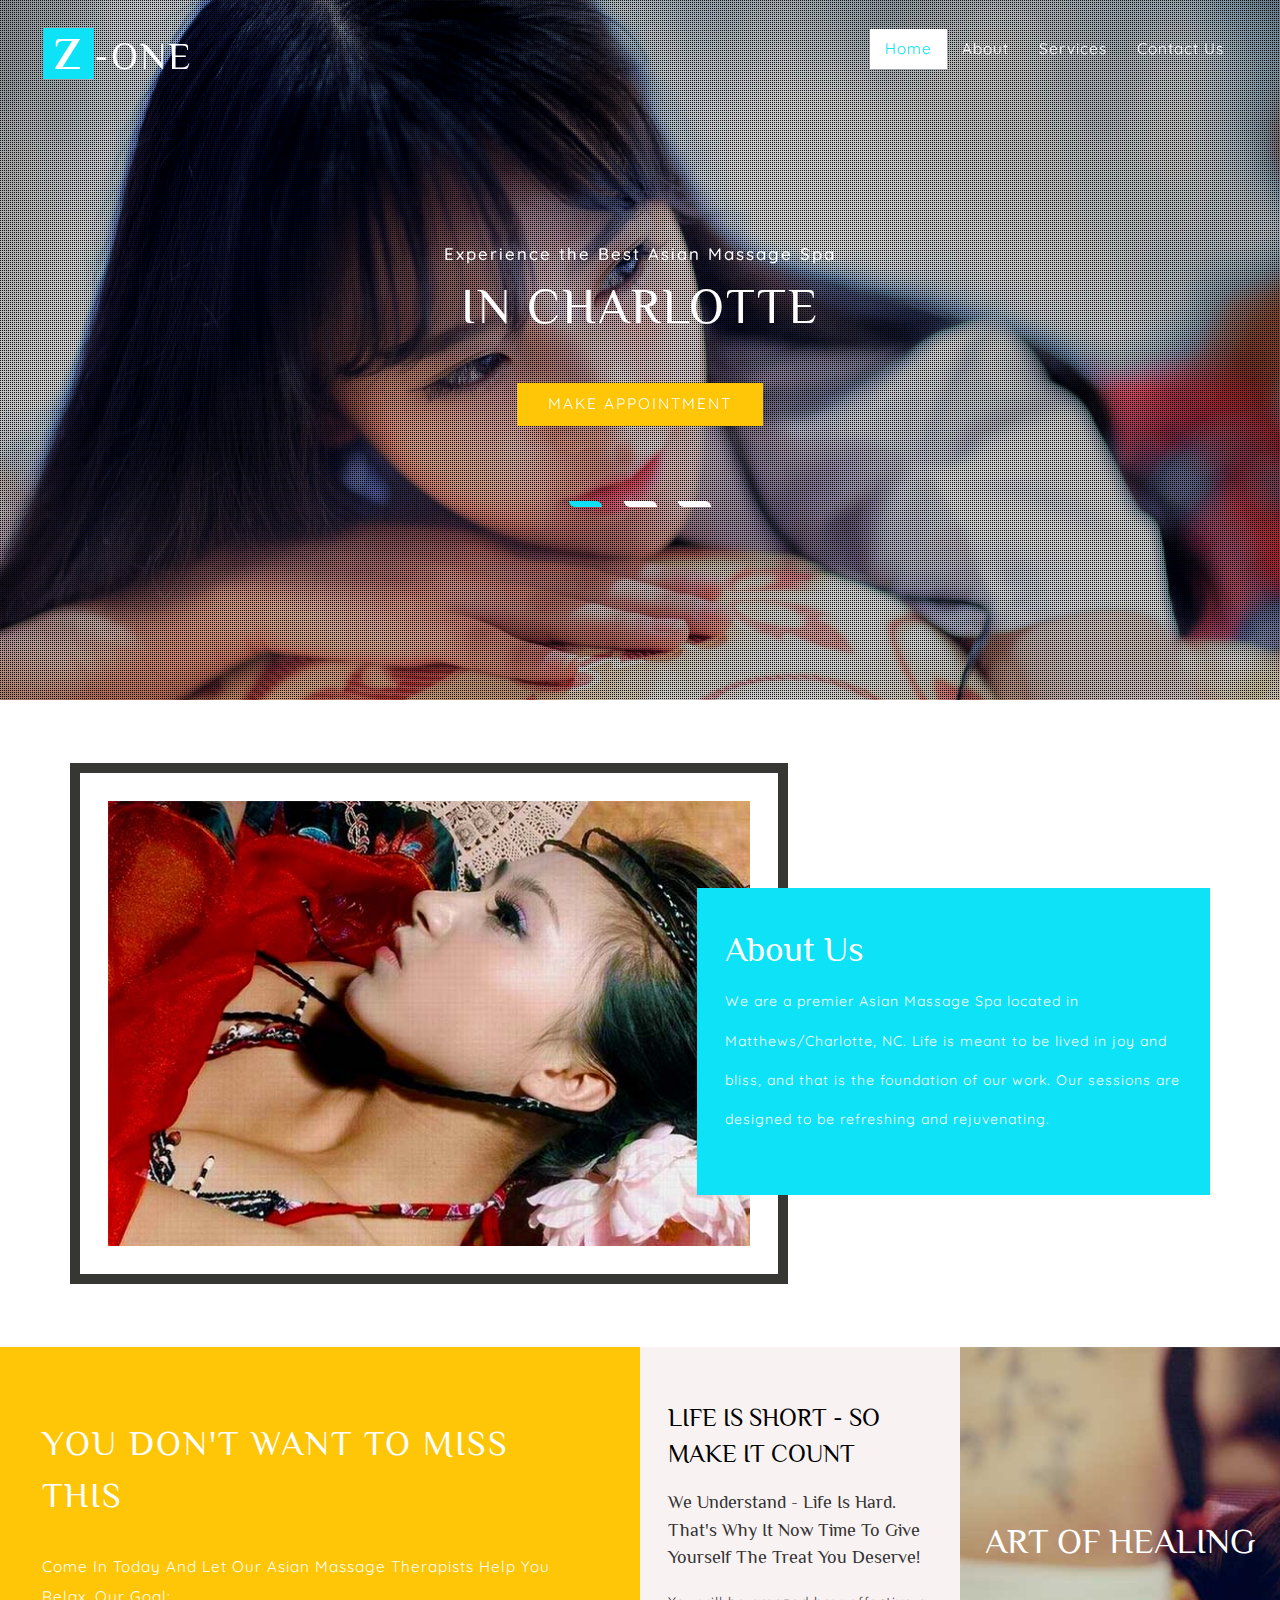
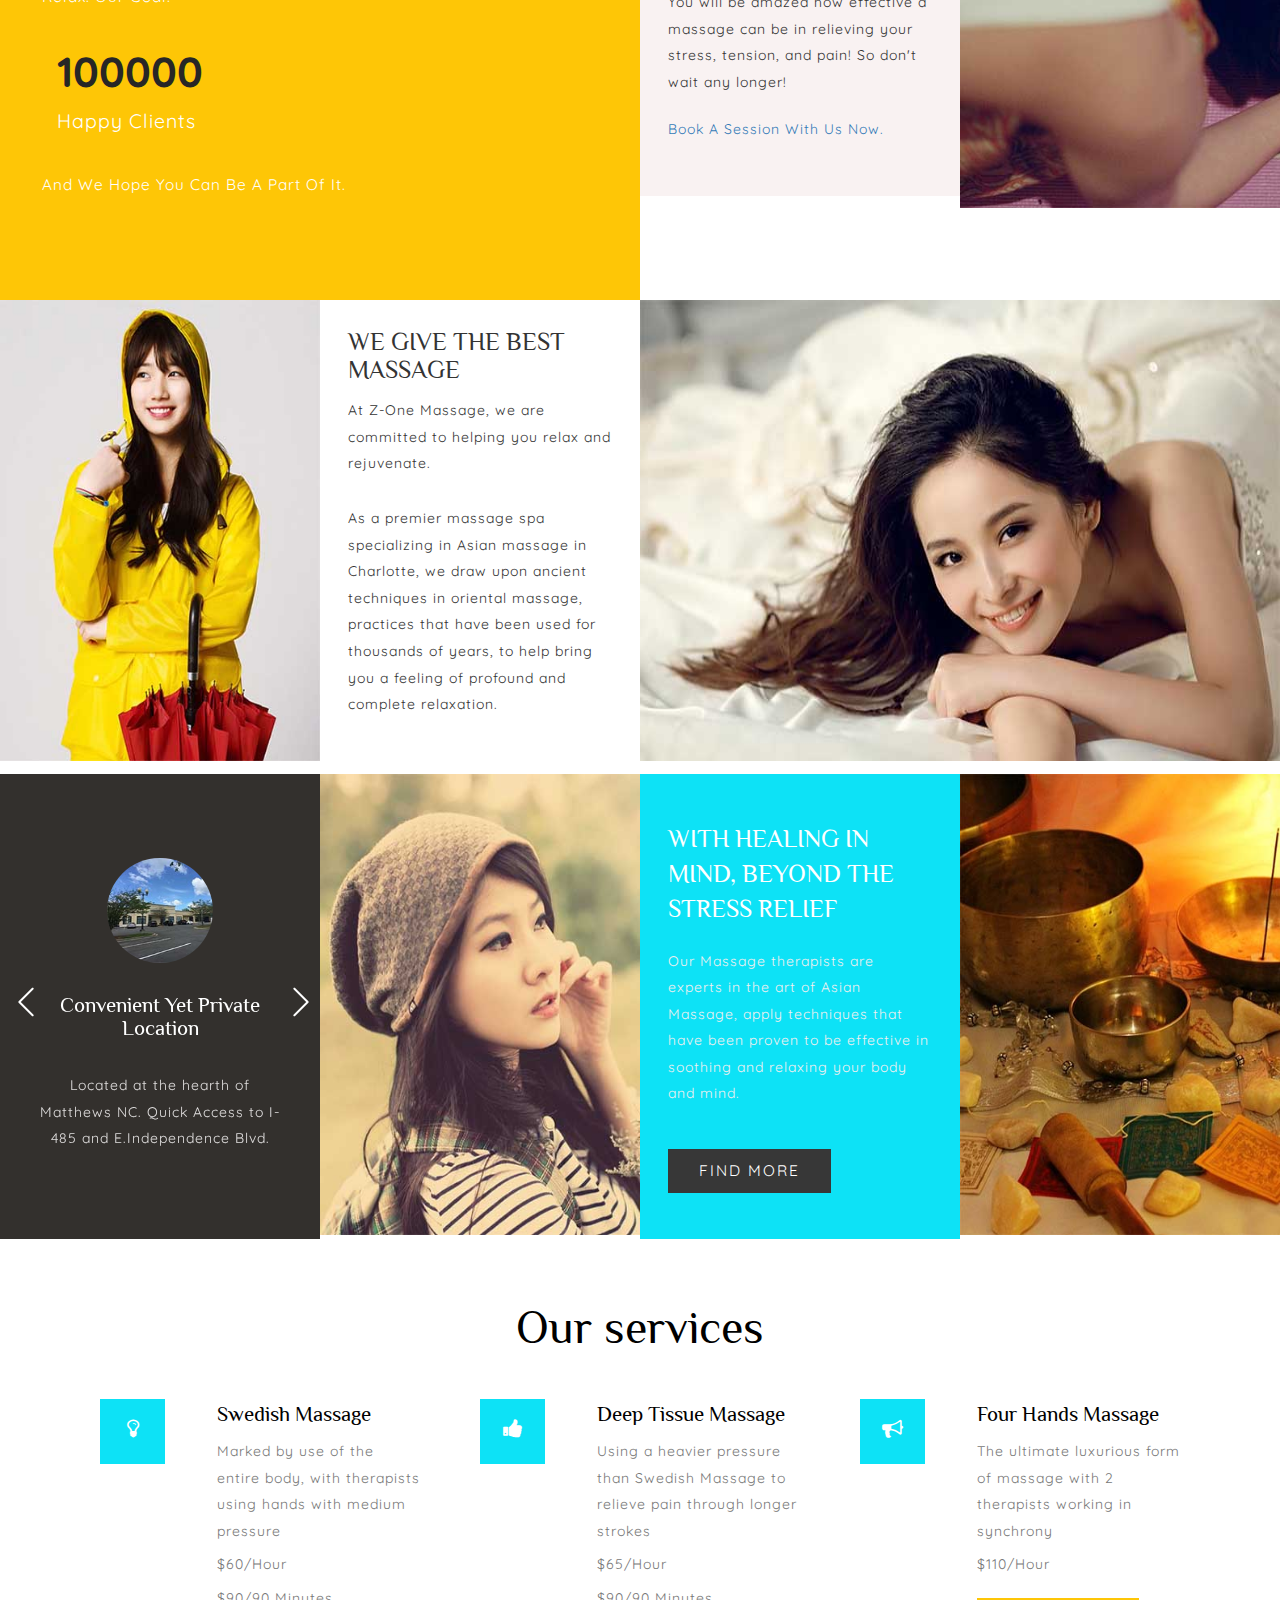
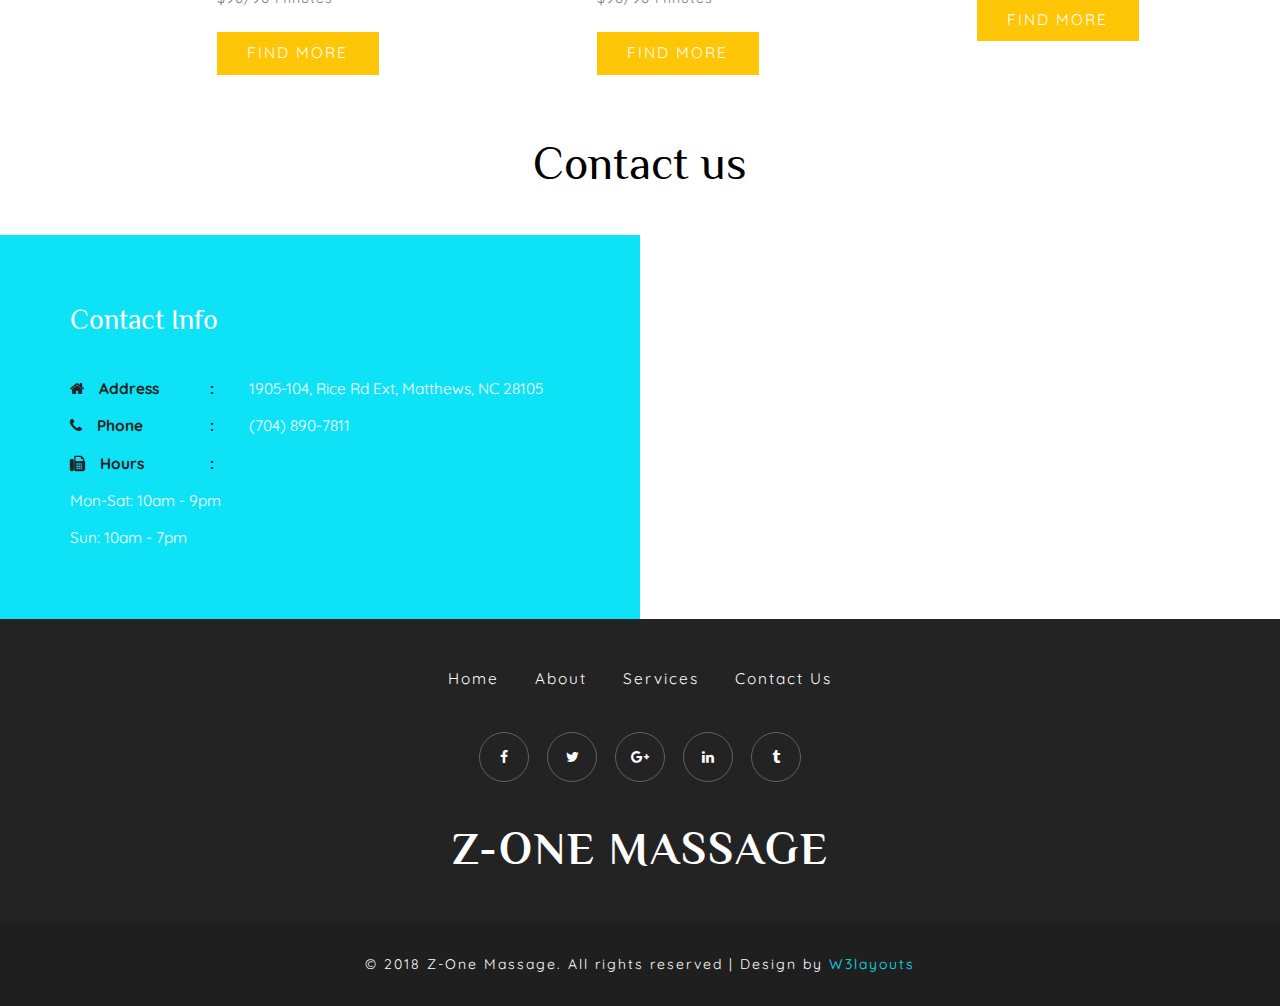
==== commit 599aa99d: "price changes" ====
--- a/a/index.html
+++ b/a/index.html
@@ -14,6 +14,16 @@
 <meta name="keywords" content="Snap web template, Bootstrap Web Templates, Flat Web Templates, Android Compatible web template, Smartphone Compatible web template, free webdesigns for Nokia, Samsung, LG, SonyEricsson, Motorola web design" />
 <script type="application/x-javascript"> addEventListener("load", function() { setTimeout(hideURLbar, 0); }, false);
 function hideURLbar(){ window.scrollTo(0,1); } </script>
+
+    <!-- Global site tag (gtag.js) - Google Analytics -->
+<script async src="https://www.googletagmanager.com/gtag/js?id=UA-121649182-1"></script>
+<script>
+    window.dataLayer = window.dataLayer || [];
+    function gtag(){dataLayer.push(arguments);}
+    gtag('js', new Date());
+
+    gtag('config', 'UA-121649182-1');
+</script>
 <!--// Meta tag Keywords -->
 <!-- css files -->
 <link rel="stylesheet" href="css/bootstrap.css"> <!-- Bootstrap-Core-CSS -->
@@ -351,6 +361,8 @@
                 <div class="col-xs-8 wthree_banner_info_left_grid_left">
                     <h3>Swedish Massage</h3>
                     <p>Marked by use of the entire body, with therapists using hands with medium pressure</p>
+                    <p>$60/Hour</p>
+                    <p>$90/90 Minutes</p>
                     <br />
                     <div class="agileits_w3layouts_more menu__iteme">
                         <a href="#" class="menu__link" data-toggle="modal" data-target="#swedish">Find More</a>
@@ -367,6 +379,8 @@
                 <div class="col-xs-8 wthree_banner_info_left_grid_left">
                     <h3>Deep Tissue Massage</h3>
                     <p>Using a heavier pressure than Swedish Massage to relieve pain through longer strokes</p>
+                    <p>$65/Hour</p>
+                    <p>$90/90 Minutes</p>
                     <br />
                     <div class="agileits_w3layouts_more menu__iteme">
                         <a href="#" class="menu__link" data-toggle="modal" data-target="#deeptissue">Find More</a>
@@ -383,6 +397,7 @@
                 <div class="col-xs-8 wthree_banner_info_left_grid_left">
                     <h3>Four Hands Massage</h3>
                     <p>The ultimate luxurious form of massage with 2 therapists working in synchrony</p>
+                    <p>$110/Hour</p>
                     <br />
                     <div class="agileits_w3layouts_more menu__iteme">
                         <a href="#" class="menu__link" data-toggle="modal" data-target="#4hands">Find More</a>
